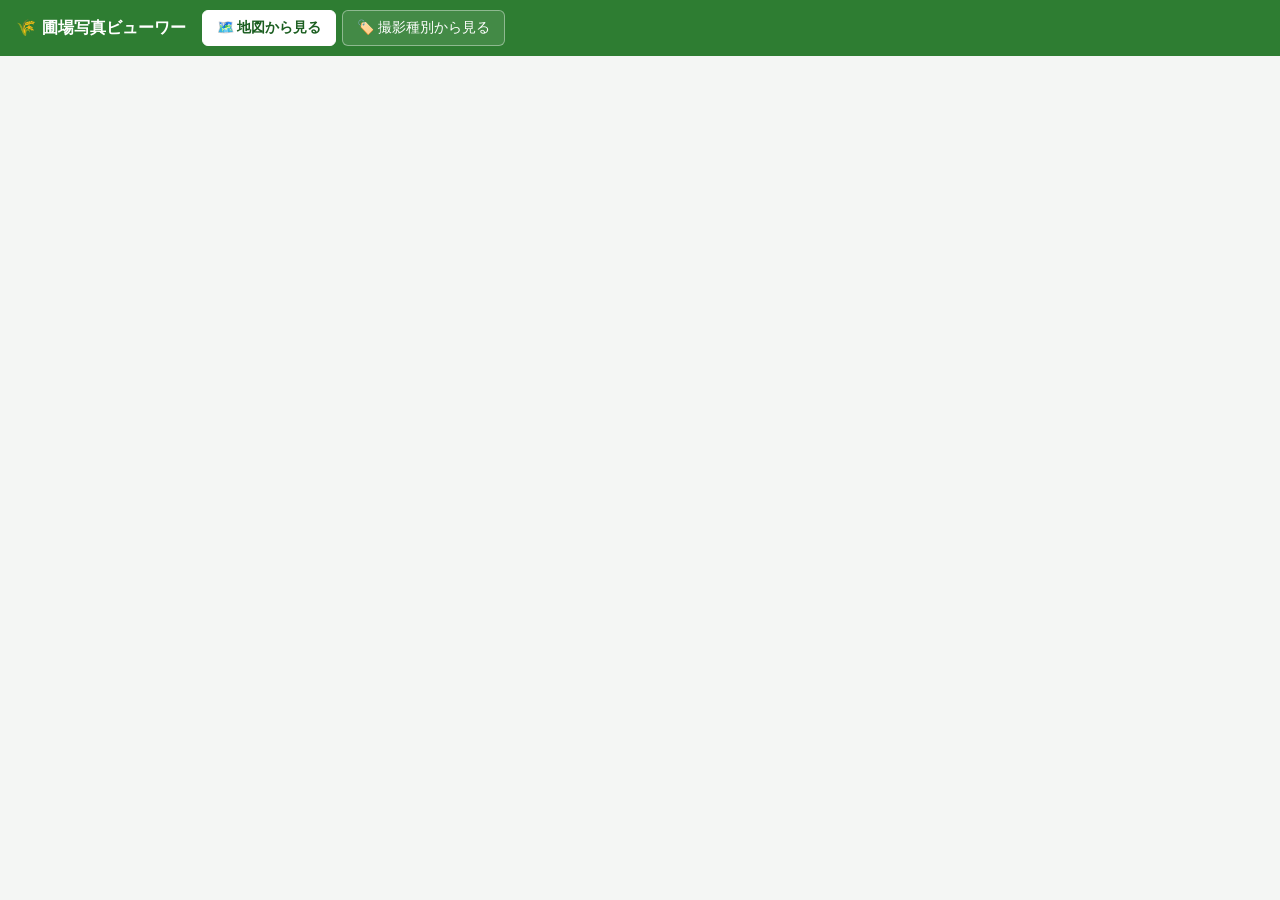
==== viewer/index.html @ f3223084 "change base" ====
<!DOCTYPE html>
<html lang="ja">
<head>
<meta charset="UTF-8" />
<meta name="viewport" content="width=device-width, initial-scale=1.0" />
<title>圃場写真ビューワー</title>

<link rel="stylesheet" href="https://unpkg.com/leaflet@1.9.4/dist/leaflet.css" />
<link rel="stylesheet" href="./css/style.css" />
</head>
<body>

<header id="app-header">
  <h1>🌾 圃場写真ビューワー</h1>
  <nav id="menu-bar">
    <button class="menu-btn active" data-view="map">🗺️ 地図から見る</button>
    <button class="menu-btn" data-view="bytype">🏷️ 撮影種別から見る</button>
  </nav>
  <span id="status-text"></span>
</header>

<!-- ① 地図から見る -->
<section id="view-map" class="view active">
  <div id="map"></div>
</section>

<!-- ② 撮影種別から見る -->
<section id="view-bytype" class="view">
  <div id="bytype-toolbar">
    <label for="shottype-select">撮影種別:</label>
    <select id="shottype-select"></select>
    <span id="bytype-count"></span>
  </div>
  <div id="bytype-grid"></div>
</section>

<!-- ライトボックス(拡大表示) -->
<div id="lightbox" class="hidden">
  <button id="lightbox-close-btn">✕</button>
  <button id="lightbox-prev-btn">‹</button>
  <img id="lightbox-img" src="" alt="" />
  <button id="lightbox-next-btn">›</button>
  <div id="lightbox-caption"></div>
</div>

<div id="error-banner" class="hidden"></div>

<script src="https://unpkg.com/leaflet@1.9.4/dist/leaflet.js"></script>
<script src="./js/app.js"></script>
</body>
</html>
---- viewer/css/style.css ----
:root {
  --accent: #2e7d32;
  --accent-dark: #1b5e20;
  --bg: #f4f6f4;
  --border: #d8ddd7;
  --text: #24291f;
  --danger: #c0392b;
  --header-h: 56px;
}

* { box-sizing: border-box; }

html, body {
  margin: 0;
  padding: 0;
  height: 100%;
  font-family: "Hiragino Sans", "Yu Gothic", "Meiryo", system-ui, sans-serif;
  color: var(--text);
  background: var(--bg);
}

/* ---------- Header / メニューバー ---------- */
#app-header {
  height: var(--header-h);
  background: var(--accent);
  color: #fff;
  display: flex;
  align-items: center;
  gap: 16px;
  padding: 0 16px;
}
#app-header h1 {
  font-size: 16px;
  margin: 0;
  white-space: nowrap;
}
#menu-bar {
  display: flex;
  gap: 6px;
  flex: 1;
}
.menu-btn {
  padding: 8px 14px;
  border-radius: 6px;
  border: 1px solid rgba(255,255,255,0.4);
  background: rgba(255,255,255,0.1);
  color: #fff;
  cursor: pointer;
  font-size: 14px;
  white-space: nowrap;
}
.menu-btn:hover { background: rgba(255,255,255,0.22); }
.menu-btn.active {
  background: #fff;
  color: var(--accent-dark);
  font-weight: 700;
  border-color: #fff;
}
#status-text {
  font-size: 12px;
  color: rgba(255,255,255,0.85);
  white-space: nowrap;
}

/* ---------- ビュー切替 ---------- */
.view {
  display: none;
  height: calc(100% - var(--header-h));
}
.view.active { display: block; }

/* ---------- ① 地図から見る ---------- */
#map { width: 100%; height: 100%; }

.marker-photo-icon {
  background: var(--accent);
  border: 2px solid #fff;
  border-radius: 50% 50% 50% 0;
  transform: rotate(-45deg);
  width: 30px;
  height: 30px;
  display: flex;
  align-items: center;
  justify-content: center;
  box-shadow: 0 1px 4px rgba(0,0,0,0.4);
}
.marker-photo-icon span {
  transform: rotate(45deg);
  font-size: 14px;
}

.leaflet-popup-content { font-size: 13px; line-height: 1.5; margin: 10px 12px; }
.popup-title { font-weight: 700; color: var(--accent-dark); font-size: 14.5px; margin-bottom: 2px; }
.popup-sub { color: #666; font-size: 12px; margin-bottom: 6px; }
.popup-photo-grid {
  display: grid;
  grid-template-columns: repeat(3, 1fr);
  gap: 4px;
  width: 240px;
}
.popup-photo-grid img {
  width: 100%;
  height: 60px;
  object-fit: cover;
  border-radius: 4px;
  cursor: pointer;
  background: #eee;
}

/* ---------- ② 撮影種別から見る ---------- */
#bytype-toolbar {
  display: flex;
  align-items: center;
  gap: 10px;
  padding: 12px 16px;
  background: #fff;
  border-bottom: 1px solid var(--border);
  flex-wrap: wrap;
}
#bytype-toolbar label { font-size: 14px; font-weight: 600; }
#shottype-select {
  padding: 7px 10px;
  border-radius: 6px;
  border: 1px solid var(--border);
  font-size: 14px;
  min-width: 200px;
}
#bytype-count { font-size: 12.5px; color: #666; }

#bytype-grid {
  height: calc(100% - 53px);
  overflow-y: auto;
  padding: 16px;
  display: grid;
  grid-template-columns: repeat(auto-fill, minmax(180px, 1fr));
  gap: 14px;
  align-content: start;
}
.bytype-card {
  border: 1px solid var(--border);
  border-radius: 8px;
  overflow: hidden;
  background: #fff;
  cursor: pointer;
  transition: transform .12s ease, box-shadow .12s ease;
}
.bytype-card:hover { transform: translateY(-2px); box-shadow: 0 3px 12px rgba(0,0,0,0.15); }
.bytype-card img {
  width: 100%;
  height: 130px;
  object-fit: cover;
  display: block;
  background: #eee;
}
.bytype-card .bc-body { padding: 8px 10px; }
.bytype-card .bc-field {
  font-weight: 700;
  color: var(--accent-dark);
  font-size: 13.5px;
}
.bytype-card .bc-meta {
  font-size: 11.5px;
  color: #777;
  margin-top: 3px;
  line-height: 1.4;
}
#bytype-empty {
  padding: 40px;
  text-align: center;
  color: #888;
  grid-column: 1 / -1;
}

/* ---------- ライトボックス ---------- */
#lightbox {
  position: fixed;
  inset: 0;
  z-index: 2000;
  background: rgba(0,0,0,0.65);
  display: flex;
  align-items: center;
  justify-content: center;
}
#lightbox.hidden { display: none; }
#lightbox img {
  max-width: 88vw;
  max-height: 78vh;
  border-radius: 4px;
  box-shadow: 0 4px 24px rgba(0,0,0,0.5);
}
#lightbox-close-btn, #lightbox-prev-btn, #lightbox-next-btn {
  position: absolute;
  background: rgba(255,255,255,0.15);
  color: #fff;
  border: none;
  cursor: pointer;
  border-radius: 50%;
}
#lightbox-close-btn { top: 20px; right: 24px; width: 40px; height: 40px; font-size: 18px; }
#lightbox-prev-btn, #lightbox-next-btn {
  top: 50%; transform: translateY(-50%);
  width: 52px; height: 52px; font-size: 26px;
}
#lightbox-prev-btn { left: 16px; }
#lightbox-next-btn { right: 16px; }
#lightbox-close-btn:hover, #lightbox-prev-btn:hover, #lightbox-next-btn:hover {
  background: rgba(255,255,255,0.32);
}
#lightbox-caption {
  position: absolute;
  bottom: 22px; left: 50%;
  transform: translateX(-50%);
  color: #fff; font-size: 13px;
  background: rgba(0,0,0,0.5);
  padding: 6px 14px; border-radius: 20px;
  text-align: center; max-width: 90vw;
}

/* ---------- エラー表示 ---------- */
#error-banner {
  position: fixed;
  bottom: 16px; left: 50%;
  transform: translateX(-50%);
  background: var(--danger);
  color: #fff;
  padding: 10px 18px;
  border-radius: 8px;
  font-size: 13px;
  max-width: 90vw;
  z-index: 3000;
  box-shadow: 0 3px 12px rgba(0,0,0,0.3);
}
#error-banner.hidden { display: none; }

/* ---------- レスポンシブ ---------- */
@media (max-width: 640px) {
  #app-header { gap: 8px; }
  #app-header h1 { display: none; }
  .menu-btn { padding: 7px 10px; font-size: 12.5px; }
  #status-text { display: none; }
}
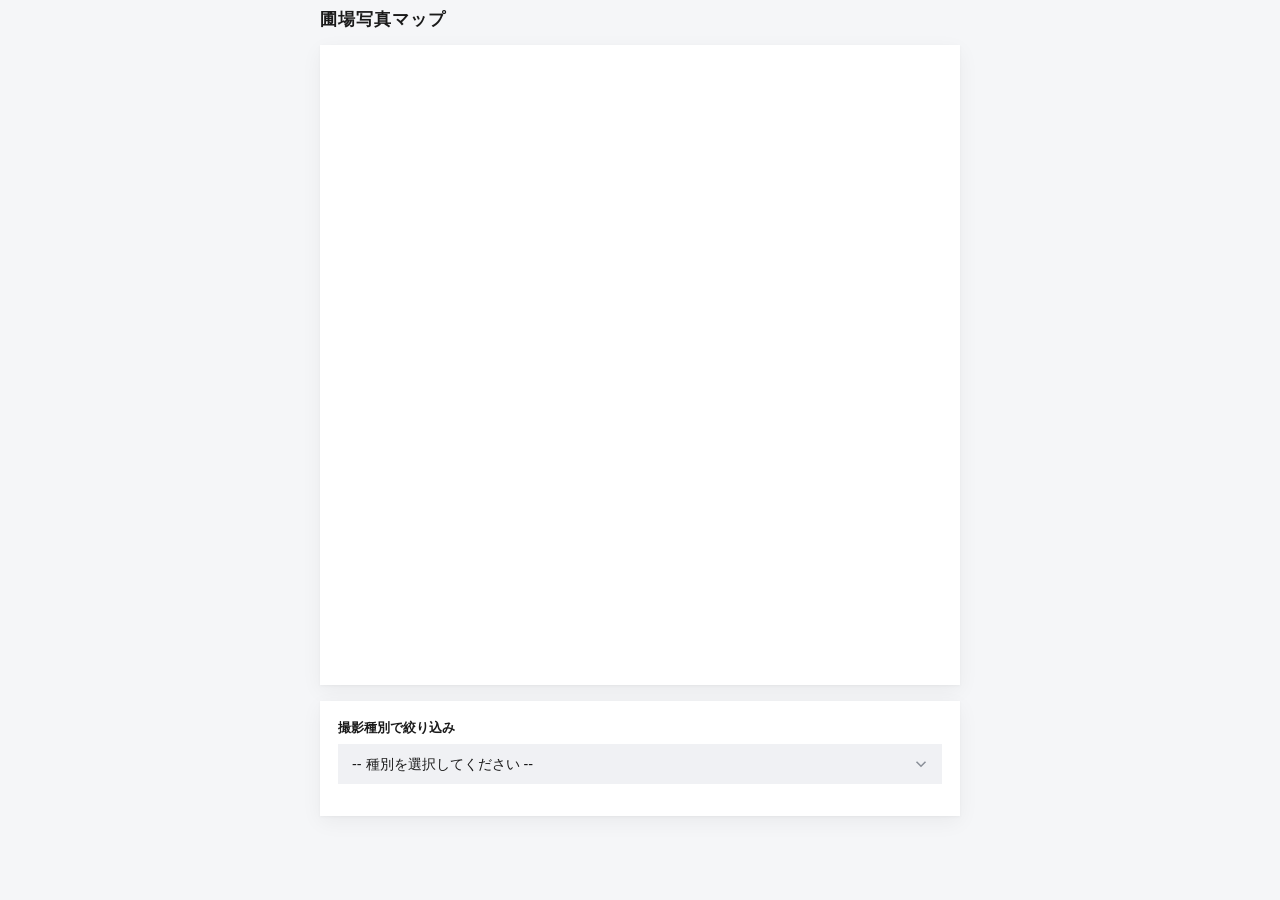
==== commit 4582c3ce: "Create index.html" ====
--- a/viewer/index.html
+++ b/viewer/index.html
@@ -1,51 +1,461 @@
 <!DOCTYPE html>
 <html lang="ja">
 <head>
-<meta charset="UTF-8" />
-<meta name="viewport" content="width=device-width, initial-scale=1.0" />
-<title>圃場写真ビューワー</title>
-
+<meta charset="UTF-8">
+<meta name="viewport" content="width=device-width, initial-scale=1.0">
+<title>圃場写真マップ</title>
 <link rel="stylesheet" href="https://unpkg.com/leaflet@1.9.4/dist/leaflet.css" />
-<link rel="stylesheet" href="./css/style.css" />
+<style>
+  :root {
+    --bg: #f5f6f8;
+    --surface: #ffffff;
+    --ink: #1a1a1a;
+    --muted: #8a8f98;
+    --subtle: #f0f1f4;
+    --accent: #111111;
+    --danger: #c0392b;
+    --radius: 0px;
+    --shadow: 0 1px 3px rgba(0,0,0,0.04), 0 6px 20px rgba(0,0,0,0.05);
+  }
+  * { box-sizing: border-box; }
+  body {
+    font-family: -apple-system, BlinkMacSystemFont, "Segoe UI", Roboto, "Helvetica Neue", Arial, sans-serif;
+    margin: 0;
+    padding: 8px;
+    background-color: var(--bg);
+    color: var(--ink);
+    -webkit-font-smoothing: antialiased;
+    overflow-x: hidden;
+  }
+  .container { max-width: 640px; width: 100%; margin: 0 auto; }
+  .header { display: flex; justify-content: space-between; align-items: center; margin-bottom: 14px; }
+  h1 { font-size: 1.05rem; font-weight: 700; margin: 0; letter-spacing: 0.06em; text-transform: uppercase; }
+  .card { background: var(--surface); border-radius: var(--radius); padding: 18px; margin-bottom: 16px; box-shadow: var(--shadow); }
+  .map-card { padding: 8px; }
+  #map { height: clamp(414px, 68vh, 900px); width: 100%; margin-bottom: 8px; }
+  .legend { display: flex; flex-wrap: wrap; gap: 7px 14px; padding: 4px 4px 0; }
+  .legend-item { display: flex; align-items: center; gap: 6px; font-size: 0.75rem; color: #4a4f57; }
+  .legend-dot { width: 11px; height: 11px; border-radius: 50%; box-shadow: 0 0 0 2px #fff, 0 1px 2px rgba(0,0,0,0.15); flex-shrink: 0; }
+  label { font-size: 0.82rem; font-weight: 600; display: block; margin-bottom: 7px; }
+  select {
+    width: 100%; padding: 12px 14px; font-size: 0.9rem; border: none; border-radius: 0;
+    background: var(--subtle); color: var(--ink); appearance: none;
+    background-image: url("data:image/svg+xml;utf8,<svg xmlns='http://www.w3.org/2000/svg' viewBox='0 0 24 24' fill='none' stroke='%238a8f98' stroke-width='2'><polyline points='6 9 12 15 18 9'/></svg>");
+    background-repeat: no-repeat; background-position: right 12px center; background-size: 18px;
+  }
+  select:focus { outline: none; background-color: var(--surface); box-shadow: 0 0 0 2px var(--accent); }
+  .photo-list { display: flex; flex-direction: column; gap: 8px; margin-top: 14px; max-height: 50vh; overflow-y: auto; }
+  .photo-list-item {
+    display: flex; justify-content: space-between; align-items: center; background: var(--subtle);
+    padding: 11px 14px; cursor: pointer; transition: opacity 0.15s ease;
+  }
+  .photo-list-item:active { opacity: 0.6; }
+  .photo-list-item .field-name { font-weight: 600; font-size: 0.88rem; }
+  .photo-list-item .meta { font-size: 0.72rem; color: var(--muted); margin-top: 2px; }
+  .photo-list-item .chevron { color: var(--muted); font-size: 1.1rem; }
+  .empty-note { color: var(--muted); font-size: 0.82rem; margin: 6px 2px 0; }
+  .popup-btn {
+    margin-top: 8px; padding: 8px 14px; border: none; border-radius: 0; background: var(--accent);
+    color: #fff; font-weight: 600; font-size: 0.8rem; cursor: pointer;
+  }
+  .popup-nodata { display: inline-block; margin-top: 8px; font-size: 0.78rem; color: var(--muted); }
+  /* モーダル共通 */
+  .modal-overlay {
+    display: none; position: fixed; top: 0; left: 0; width: 100%; height: 100%;
+    background: rgba(20,22,26,0.6); z-index: 9999; justify-content: center; align-items: center; padding: 16px;
+  }
+  .modal-card {
+    background: var(--surface); max-width: 640px; width: 100%; max-height: 88vh; overflow-y: auto;
+    padding: 18px; box-shadow: 0 10px 40px rgba(0,0,0,0.25);
+  }
+  .modal-head { display: flex; justify-content: space-between; align-items: center; margin-bottom: 12px; }
+  .modal-head h2 { font-size: 1rem; margin: 0; font-weight: 700; }
+  .close-btn { background: var(--subtle); border: none; padding: 7px 12px; font-weight: 600; cursor: pointer; }
+  .thumb-grid { display: grid; grid-template-columns: repeat(auto-fill, minmax(120px, 1fr)); gap: 10px; }
+  .thumb-item { cursor: pointer; background: var(--subtle); padding: 6px; }
+  .thumb-item img { width: 100%; height: 100px; object-fit: cover; display: block; background: #ddd; }
+  .thumb-item .label { font-size: 0.68rem; text-align: center; margin-top: 5px; color: #4a4f57; }
+  /* ライトボックス */
+  #lightbox .modal-card { max-width: 90vw; padding: 12px; background: #000; }
+  #lightboxImg { width: 100%; max-height: 70vh; object-fit: contain; display: block; background: #000; }
+  #lightboxCaption { color: #eee; font-size: 0.78rem; text-align: center; margin-top: 10px; }
+  .lightbox-nav { display: flex; justify-content: space-between; margin-top: 10px; }
+  .lightbox-nav button {
+    background: #222; color: #fff; border: none; padding: 9px 18px; font-weight: 600; cursor: pointer;
+  }
+</style>
 </head>
 <body>
-
-<header id="app-header">
-  <h1>🌾 圃場写真ビューワー</h1>
-  <nav id="menu-bar">
-    <button class="menu-btn active" data-view="map">🗺️ 地図から見る</button>
-    <button class="menu-btn" data-view="bytype">🏷️ 撮影種別から見る</button>
-  </nav>
-  <span id="status-text"></span>
-</header>
-
-<!-- ① 地図から見る -->
-<section id="view-map" class="view active">
-  <div id="map"></div>
-</section>
-
-<!-- ② 撮影種別から見る -->
-<section id="view-bytype" class="view">
-  <div id="bytype-toolbar">
-    <label for="shottype-select">撮影種別:</label>
-    <select id="shottype-select"></select>
-    <span id="bytype-count"></span>
+<div class="container">
+  <div class="header">
+    <h1>圃場写真マップ</h1>
   </div>
-  <div id="bytype-grid"></div>
-</section>
-
-<!-- ライトボックス(拡大表示) -->
-<div id="lightbox" class="hidden">
-  <button id="lightbox-close-btn">✕</button>
-  <button id="lightbox-prev-btn">‹</button>
-  <img id="lightbox-img" src="" alt="" />
-  <button id="lightbox-next-btn">›</button>
-  <div id="lightbox-caption"></div>
+
+  <div class="card map-card">
+    <div id="map"></div>
+    <div id="legend" class="legend"></div>
+  </div>
+
+  <div class="card">
+    <div class="form-group">
+      <label for="typeSelect">撮影種別で絞り込み</label>
+      <select id="typeSelect">
+        <option value="">-- 種別を選択してください --</option>
+      </select>
+    </div>
+    <div id="photoList" class="photo-list"></div>
+  </div>
 </div>
 
-<div id="error-banner" class="hidden"></div>
+<!-- 圃場ごとの全画像ビューワー（機能1） -->
+<div id="galleryModal" class="modal-overlay">
+  <div class="modal-card">
+    <div class="modal-head">
+      <h2 id="galleryTitle">圃場名</h2>
+      <button type="button" class="close-btn" onclick="closeGallery()">閉じる</button>
+    </div>
+    <div id="galleryGrid" class="thumb-grid"></div>
+  </div>
+</div>
+
+<!-- 拡大表示ライトボックス -->
+<div id="lightbox" class="modal-overlay">
+  <div class="modal-card">
+    <img id="lightboxImg" src="" alt="">
+    <div id="lightboxCaption"></div>
+    <div class="lightbox-nav">
+      <button type="button" id="lightboxPrev" onclick="lightboxPrev()">&larr; 前へ</button>
+      <button type="button" class="close-btn" onclick="closeLightbox()">閉じる</button>
+      <button type="button" id="lightboxNext" onclick="lightboxNext()">次へ &rarr;</button>
+    </div>
+  </div>
+</div>
 
 <script src="https://unpkg.com/leaflet@1.9.4/dist/leaflet.js"></script>
-<script src="./js/app.js"></script>
+<script>
+  // =============================================================
+  // 設定
+  // =============================================================
+  const CONFIG = {
+    FIELD_JSON_URL: "json/photo_field_joined.json", // json フォルダ内に配置
+    IMG_DIR: "img/",                                 // img フォルダ内に全画像を配置
+    DEFAULT_LAT: 34.898154,
+    DEFAULT_LNG: 135.060832
+  };
+
+  // 撮影種別（表示順・ラベル）
+  const TYPE_ORDER = ["FieldHigh", "FieldLow", "Plant", "Base", "Ground"];
+  const TYPE_LABELS = {
+    FieldHigh: "圃場全体（高視点）",
+    FieldLow: "圃場全体（低視点）",
+    Plant: "稲株全体",
+    Base: "株元",
+    Ground: "地面"
+  };
+
+  const COLOR_PALETTE = [
+    '#e6194B','#3cb44b','#4363d8','#f58231','#911eb4','#42d4f4','#f032e6',
+    '#bfef45','#fabed4','#469990','#9A6324','#800000','#808000','#000075','#a9a9a9'
+  ];
+  const varietyColors = {};
+  let colorIndex = 0;
+  function colorForVariety(v) {
+    const key = (v == null || v === "") ? "未設定" : v;
+    if (!(key in varietyColors)) {
+      varietyColors[key] = COLOR_PALETTE[colorIndex % COLOR_PALETTE.length];
+      colorIndex++;
+    }
+    return varietyColors[key];
+  }
+
+  let map;
+  const fieldsMap = {};   // 圃場キー -> {key, name, lat, lng, variety, staff, address, photos:[]}
+  const markers = {};     // 圃場キー -> Leafletマーカー
+
+  function initMap() {
+    map = L.map('map').setView([CONFIG.DEFAULT_LAT, CONFIG.DEFAULT_LNG], 14);
+    const osmLayer = L.tileLayer('https://{s}.tile.openstreetmap.org/{z}/{x}/{y}.png', {
+      attribution: '© OpenStreetMap', maxZoom: 19
+    });
+    const esriSat = L.tileLayer('https://server.arcgisonline.com/ArcGIS/rest/services/World_Imagery/MapServer/tile/{z}/{y}/{x}', {
+      attribution: 'Tiles © Esri — Source: Esri, Maxar, Earthstar Geographics, and the GIS User Community',
+      maxZoom: 19
+    });
+    esriSat.addTo(map); // ベースは衛星写真
+    L.control.layers(
+      { "衛星写真": esriSat, "標準地図": osmLayer },
+      null,
+      { position: 'topright' }
+    ).addTo(map);
+    loadData();
+  }
+
+  async function loadData() {
+    try {
+      const res = await fetch(CONFIG.FIELD_JSON_URL, { cache: 'no-store' });
+      if (!res.ok) throw new Error('HTTP ' + res.status);
+      const data = await res.json();
+      const records = Array.isArray(data) ? data : (data.records || []);
+      buildFieldsMap(records);
+      renderPins();
+      buildLegend();
+      populateTypeSelect();
+    } catch (e) {
+      console.warn('データの読み込みに失敗しました:', e);
+      document.getElementById('legend').innerHTML =
+        '<span style="color:#b00020;font-size:0.75rem;">データを読み込めませんでした（json/photo_field_joined.json を確認してください）。</span>';
+    }
+  }
+
+  function buildFieldsMap(records) {
+    records.forEach(r => {
+      const key = r['圃場キー'];
+      if (!key) return;
+      if (!fieldsMap[key]) {
+        fieldsMap[key] = {
+          key,
+          name: r['圃場名'] || key,
+          lat: null,
+          lng: null,
+          variety: r['作付計画_品種'] || null,
+          staff: r['担当者'] || null,
+          address: r['住所'] || null,
+          photos: []
+        };
+      }
+      const f = fieldsMap[key];
+      if (r.latitude != null && r.longitude != null) {
+        f.lat = r.latitude;
+        f.lng = r.longitude;
+      }
+      if (!f.variety && r['作付計画_品種']) f.variety = r['作付計画_品種'];
+      if (!f.staff && r['担当者']) f.staff = r['担当者'];
+      if ((!f.name || f.name === key) && r['圃場名']) f.name = r['圃場名'];
+      if (r['画像ファイル名']) {
+        f.photos.push({
+          type: r['撮影種別'],
+          filename: r['画像ファイル名'],
+          datetime: r['撮影日時'],
+          recorder: r['記録者']
+        });
+      }
+    });
+  }
+
+  function renderPins() {
+    const pts = [];
+    Object.values(fieldsMap).forEach(f => {
+      if (f.lat == null || f.lng == null) return;
+      const color = colorForVariety(f.variety);
+      const marker = L.circleMarker([f.lat, f.lng], {
+        radius: 8, color: '#ffffff', weight: 2, fillColor: color, fillOpacity: 0.9
+      }).addTo(map);
+      marker.bindPopup(buildPopupContent(f), { autoPan: true, closeButton: true });
+      markers[f.key] = marker;
+      pts.push([f.lat, f.lng]);
+    });
+    if (pts.length) {
+      map.fitBounds(L.latLngBounds(pts).pad(0.15));
+    }
+  }
+
+  function buildPopupContent(f) {
+    const div = document.createElement('div');
+    const title = document.createElement('b');
+    title.textContent = f.name;
+    div.appendChild(title);
+    div.appendChild(document.createElement('br'));
+    div.appendChild(document.createTextNode('品種: ' + (f.variety || '未設定')));
+    div.appendChild(document.createElement('br'));
+    div.appendChild(document.createTextNode('担当者: ' + (f.staff || '未設定')));
+    div.appendChild(document.createElement('br'));
+    if (f.photos.length > 0) {
+      const btn = document.createElement('button');
+      btn.type = 'button';
+      btn.className = 'popup-btn';
+      btn.textContent = '写真を見る（' + f.photos.length + '枚）';
+      btn.addEventListener('click', () => openGallery(f.key));
+      div.appendChild(btn);
+    } else {
+      const span = document.createElement('span');
+      span.className = 'popup-nodata';
+      span.textContent = '写真なし';
+      div.appendChild(span);
+    }
+    return div;
+  }
+
+  function buildLegend() {
+    const legend = document.getElementById('legend');
+    legend.innerHTML = '';
+    Object.keys(varietyColors).forEach(v => {
+      const item = document.createElement('div');
+      item.className = 'legend-item';
+      const dot = document.createElement('span');
+      dot.className = 'legend-dot';
+      dot.style.background = varietyColors[v];
+      item.appendChild(dot);
+      item.appendChild(document.createTextNode(v));
+      legend.appendChild(item);
+    });
+  }
+
+  // -------------------------------------------------------------
+  // 機能1: 圃場ピン → 全画像ビューワー
+  // -------------------------------------------------------------
+  function sortByType(photos) {
+    return [...photos].sort((a, b) => TYPE_ORDER.indexOf(a.type) - TYPE_ORDER.indexOf(b.type));
+  }
+
+  function openGallery(key) {
+    const f = fieldsMap[key];
+    if (!f) return;
+    document.getElementById('galleryTitle').textContent = f.name;
+    const grid = document.getElementById('galleryGrid');
+    grid.innerHTML = '';
+    const sorted = sortByType(f.photos);
+    if (sorted.length === 0) {
+      grid.innerHTML = '<p class="empty-note">この圃場の写真はまだありません。</p>';
+    } else {
+      sorted.forEach((p, idx) => {
+        const item = document.createElement('div');
+        item.className = 'thumb-item';
+        const img = document.createElement('img');
+        img.src = CONFIG.IMG_DIR + p.filename;
+        img.loading = 'lazy';
+        img.alt = TYPE_LABELS[p.type] || p.type;
+        item.appendChild(img);
+        const label = document.createElement('div');
+        label.className = 'label';
+        label.textContent = TYPE_LABELS[p.type] || p.type;
+        item.appendChild(label);
+        item.addEventListener('click', () => openLightbox(sorted, idx, f.name));
+        grid.appendChild(item);
+      });
+    }
+    document.getElementById('galleryModal').style.display = 'flex';
+  }
+  function closeGallery() {
+    document.getElementById('galleryModal').style.display = 'none';
+  }
+
+  // -------------------------------------------------------------
+  // ライトボックス（拡大表示・前後送り）
+  // -------------------------------------------------------------
+  let lightboxPhotos = [];
+  let lightboxIndex = 0;
+  let lightboxFieldName = '';
+
+  function openLightbox(photos, idx, fieldName) {
+    lightboxPhotos = photos;
+    lightboxIndex = idx;
+    lightboxFieldName = fieldName;
+    renderLightbox();
+    document.getElementById('lightbox').style.display = 'flex';
+  }
+  function renderLightbox() {
+    const p = lightboxPhotos[lightboxIndex];
+    document.getElementById('lightboxImg').src = CONFIG.IMG_DIR + p.filename;
+    const parts = [lightboxFieldName, TYPE_LABELS[p.type] || p.type, p.datetime || ''].filter(Boolean);
+    document.getElementById('lightboxCaption').textContent = parts.join(' ・ ');
+    const multi = lightboxPhotos.length > 1;
+    document.getElementById('lightboxPrev').style.visibility = multi ? 'visible' : 'hidden';
+    document.getElementById('lightboxNext').style.visibility = multi ? 'visible' : 'hidden';
+  }
+  function lightboxPrev() {
+    lightboxIndex = (lightboxIndex - 1 + lightboxPhotos.length) % lightboxPhotos.length;
+    renderLightbox();
+  }
+  function lightboxNext() {
+    lightboxIndex = (lightboxIndex + 1) % lightboxPhotos.length;
+    renderLightbox();
+  }
+  function closeLightbox() {
+    document.getElementById('lightbox').style.display = 'none';
+  }
+
+  // -------------------------------------------------------------
+  // 機能2: 撮影種別から選択 → 一覧 → 選択画像を表示 ＋ 地図で圃場確認
+  // -------------------------------------------------------------
+  function populateTypeSelect() {
+    const sel = document.getElementById('typeSelect');
+    TYPE_ORDER.forEach(t => {
+      const opt = document.createElement('option');
+      opt.value = t;
+      opt.textContent = TYPE_LABELS[t];
+      sel.appendChild(opt);
+    });
+    sel.addEventListener('change', renderPhotoList);
+  }
+
+  function renderPhotoList() {
+    const type = document.getElementById('typeSelect').value;
+    const listEl = document.getElementById('photoList');
+    listEl.innerHTML = '';
+    if (!type) return;
+
+    const items = [];
+    Object.values(fieldsMap).forEach(f => {
+      f.photos.forEach(p => {
+        if (p.type === type) items.push({ field: f, photo: p });
+      });
+    });
+    items.sort((a, b) => (a.field.name || '').localeCompare(b.field.name || '', 'ja'));
+
+    if (items.length === 0) {
+      listEl.innerHTML = '<p class="empty-note">該当する画像がありません。</p>';
+      return;
+    }
+
+    items.forEach(({ field, photo }) => {
+      const row = document.createElement('div');
+      row.className = 'photo-list-item';
+      const left = document.createElement('div');
+      const nameEl = document.createElement('div');
+      nameEl.className = 'field-name';
+      nameEl.textContent = field.name;
+      const metaEl = document.createElement('div');
+      metaEl.className = 'meta';
+      const metaParts = [photo.datetime, photo.recorder, field.lat == null ? '位置情報なし' : null].filter(Boolean);
+      metaEl.textContent = metaParts.join(' ・ ');
+      left.appendChild(nameEl);
+      left.appendChild(metaEl);
+      row.appendChild(left);
+      const chevron = document.createElement('span');
+      chevron.className = 'chevron';
+      chevron.textContent = '›';
+      row.appendChild(chevron);
+      row.addEventListener('click', () => selectPhotoListItem(field, photo));
+      listEl.appendChild(row);
+    });
+  }
+
+  function selectPhotoListItem(field, photo) {
+    openLightbox([photo], 0, field.name);
+    if (field.lat != null && field.lng != null) {
+      map.setView([field.lat, field.lng], 17);
+      const m = markers[field.key];
+      if (m) m.openPopup();
+    }
+  }
+
+  // -------------------------------------------------------------
+  // モーダル：背景クリック / Escで閉じる
+  // -------------------------------------------------------------
+  ['galleryModal', 'lightbox'].forEach(id => {
+    const el = document.getElementById(id);
+    el.addEventListener('click', (e) => {
+      if (e.target === el) el.style.display = 'none';
+    });
+  });
+  document.addEventListener('keydown', (e) => {
+    if (e.key === 'Escape') {
+      closeGallery();
+      closeLightbox();
+    }
+  });
+
+  window.onload = initMap;
+</script>
 </body>
 </html>
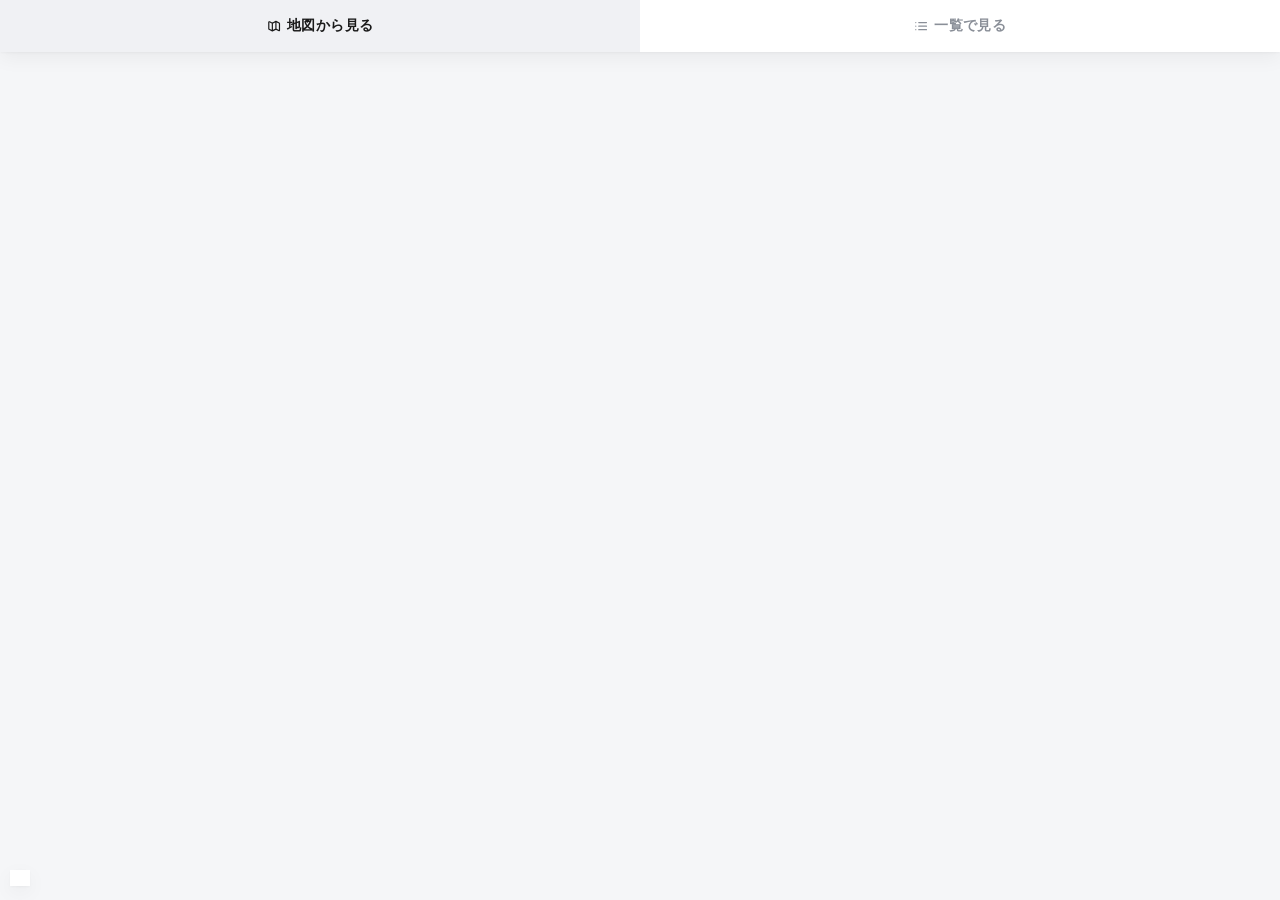
==== commit 208ca015: "Update index.html" ====
--- a/viewer/index.html
+++ b/viewer/index.html
@@ -2,7 +2,7 @@
 <html lang="ja">
 <head>
 <meta charset="UTF-8">
-<meta name="viewport" content="width=device-width, initial-scale=1.0">
+<meta name="viewport" content="width=device-width, initial-scale=1.0, viewport-fit=cover">
 <title>圃場写真マップ</title>
 <link rel="stylesheet" href="https://unpkg.com/leaflet@1.9.4/dist/leaflet.css" />
 <style>
@@ -14,58 +14,88 @@
     --subtle: #f0f1f4;
     --accent: #111111;
     --danger: #c0392b;
-    --radius: 0px;
     --shadow: 0 1px 3px rgba(0,0,0,0.04), 0 6px 20px rgba(0,0,0,0.05);
+    --tabbar-h: 52px;
   }
   * { box-sizing: border-box; }
+  html, body {
+    height: 100%;
+    margin: 0;
+    padding: 0;
+    overflow: hidden; /* 全画面固定。スクロールは各パネル内のみ */
+  }
   body {
     font-family: -apple-system, BlinkMacSystemFont, "Segoe UI", Roboto, "Helvetica Neue", Arial, sans-serif;
-    margin: 0;
-    padding: 8px;
     background-color: var(--bg);
     color: var(--ink);
     -webkit-font-smoothing: antialiased;
-    overflow-x: hidden;
-  }
-  .container { max-width: 640px; width: 100%; margin: 0 auto; }
-  .header { display: flex; justify-content: space-between; align-items: center; margin-bottom: 14px; }
-  h1 { font-size: 1.05rem; font-weight: 700; margin: 0; letter-spacing: 0.06em; text-transform: uppercase; }
-  .card { background: var(--surface); border-radius: var(--radius); padding: 18px; margin-bottom: 16px; box-shadow: var(--shadow); }
-  .map-card { padding: 8px; }
-  #map { height: clamp(414px, 68vh, 900px); width: 100%; margin-bottom: 8px; }
-  .legend { display: flex; flex-wrap: wrap; gap: 7px 14px; padding: 4px 4px 0; }
-  .legend-item { display: flex; align-items: center; gap: 6px; font-size: 0.75rem; color: #4a4f57; }
-  .legend-dot { width: 11px; height: 11px; border-radius: 50%; box-shadow: 0 0 0 2px #fff, 0 1px 2px rgba(0,0,0,0.15); flex-shrink: 0; }
-  label { font-size: 0.82rem; font-weight: 600; display: block; margin-bottom: 7px; }
-  select {
-    width: 100%; padding: 12px 14px; font-size: 0.9rem; border: none; border-radius: 0;
+  }
+
+  /* ===== 上部タブメニュー ===== */
+  .tabbar {
+    position: fixed; top: 0; left: 0; right: 0; height: var(--tabbar-h);
+    display: flex; background: var(--surface); box-shadow: var(--shadow); z-index: 500;
+  }
+  .tab-btn {
+    flex: 1; border: none; background: transparent; font-size: 0.85rem; font-weight: 700;
+    letter-spacing: 0.03em; color: var(--muted); cursor: pointer; display: flex; align-items: center;
+    justify-content: center; gap: 6px; transition: color 0.15s ease, background 0.15s ease;
+  }
+  .tab-btn.active { color: var(--ink); background: var(--subtle); }
+  .tab-btn .icon { width: 1.05em; height: 1.05em; stroke: currentColor; fill: none; stroke-width: 2; stroke-linecap: round; stroke-linejoin: round; }
+
+  /* ===== 画面本体（タブバー分だけ下にオフセット、フルスクリーン） ===== */
+  .view {
+    position: fixed; top: var(--tabbar-h); left: 0; right: 0; bottom: 0;
+    display: none;
+  }
+  .view.active { display: block; }
+
+  /* ---- 地図ビュー ---- */
+  #mapView #map { position: absolute; top: 0; left: 0; right: 0; bottom: 0; }
+  #legend {
+    position: absolute; left: 10px; bottom: 14px; z-index: 400; max-width: 78%;
+    display: flex; flex-wrap: wrap; gap: 6px 10px; background: rgba(255,255,255,0.92);
+    padding: 8px 10px; box-shadow: var(--shadow); font-size: 0.7rem;
+  }
+  .legend-item { display: flex; align-items: center; gap: 5px; color: #4a4f57; }
+  .legend-dot { width: 10px; height: 10px; border-radius: 50%; box-shadow: 0 0 0 2px #fff, 0 1px 2px rgba(0,0,0,0.15); flex-shrink: 0; }
+
+  /* ---- 一覧ビュー ---- */
+  #listView { overflow-y: auto; background: var(--bg); padding: 14px; }
+  .list-controls { background: var(--surface); padding: 16px; margin-bottom: 14px; box-shadow: var(--shadow); }
+  .list-controls label { font-size: 0.82rem; font-weight: 600; display: block; margin-bottom: 7px; }
+  select#typeSelect {
+    width: 100%; padding: 12px 14px; font-size: 0.9rem; border: none;
     background: var(--subtle); color: var(--ink); appearance: none;
     background-image: url("data:image/svg+xml;utf8,<svg xmlns='http://www.w3.org/2000/svg' viewBox='0 0 24 24' fill='none' stroke='%238a8f98' stroke-width='2'><polyline points='6 9 12 15 18 9'/></svg>");
     background-repeat: no-repeat; background-position: right 12px center; background-size: 18px;
   }
-  select:focus { outline: none; background-color: var(--surface); box-shadow: 0 0 0 2px var(--accent); }
-  .photo-list { display: flex; flex-direction: column; gap: 8px; margin-top: 14px; max-height: 50vh; overflow-y: auto; }
-  .photo-list-item {
-    display: flex; justify-content: space-between; align-items: center; background: var(--subtle);
-    padding: 11px 14px; cursor: pointer; transition: opacity 0.15s ease;
-  }
-  .photo-list-item:active { opacity: 0.6; }
-  .photo-list-item .field-name { font-weight: 600; font-size: 0.88rem; }
-  .photo-list-item .meta { font-size: 0.72rem; color: var(--muted); margin-top: 2px; }
-  .photo-list-item .chevron { color: var(--muted); font-size: 1.1rem; }
-  .empty-note { color: var(--muted); font-size: 0.82rem; margin: 6px 2px 0; }
+  select#typeSelect:focus { outline: none; background-color: var(--surface); box-shadow: 0 0 0 2px var(--accent); }
+
+  .viewer-grid {
+    display: grid; grid-template-columns: repeat(auto-fill, minmax(150px, 1fr)); gap: 12px;
+  }
+  .viewer-item { background: var(--surface); box-shadow: var(--shadow); cursor: pointer; overflow: hidden; }
+  .viewer-item img { width: 100%; height: 130px; object-fit: cover; display: block; background: #ddd; }
+  .viewer-item .info { padding: 8px 10px; }
+  .viewer-item .info .field-name { font-size: 0.82rem; font-weight: 700; }
+  .viewer-item .info .meta { font-size: 0.68rem; color: var(--muted); margin-top: 3px; }
+  .empty-note { color: var(--muted); font-size: 0.82rem; margin: 10px 2px 0; }
+
   .popup-btn {
-    margin-top: 8px; padding: 8px 14px; border: none; border-radius: 0; background: var(--accent);
+    margin-top: 8px; padding: 8px 14px; border: none; background: var(--accent);
     color: #fff; font-weight: 600; font-size: 0.8rem; cursor: pointer;
   }
   .popup-nodata { display: inline-block; margin-top: 8px; font-size: 0.78rem; color: var(--muted); }
-  /* モーダル共通 */
+
+  /* ===== モーダル共通 ===== */
   .modal-overlay {
     display: none; position: fixed; top: 0; left: 0; width: 100%; height: 100%;
     background: rgba(20,22,26,0.6); z-index: 9999; justify-content: center; align-items: center; padding: 16px;
   }
   .modal-card {
-    background: var(--surface); max-width: 640px; width: 100%; max-height: 88vh; overflow-y: auto;
+    background: var(--surface); max-width: 720px; width: 100%; max-height: 88vh; overflow-y: auto;
     padding: 18px; box-shadow: 0 10px 40px rgba(0,0,0,0.25);
   }
   .modal-head { display: flex; justify-content: space-between; align-items: center; margin-bottom: 12px; }
@@ -75,61 +105,71 @@
   .thumb-item { cursor: pointer; background: var(--subtle); padding: 6px; }
   .thumb-item img { width: 100%; height: 100px; object-fit: cover; display: block; background: #ddd; }
   .thumb-item .label { font-size: 0.68rem; text-align: center; margin-top: 5px; color: #4a4f57; }
+
   /* ライトボックス */
-  #lightbox .modal-card { max-width: 90vw; padding: 12px; background: #000; }
-  #lightboxImg { width: 100%; max-height: 70vh; object-fit: contain; display: block; background: #000; }
+  #lightbox .modal-card { max-width: 92vw; padding: 12px; background: #000; }
+  #lightboxImg { width: 100%; max-height: 74vh; object-fit: contain; display: block; background: #000; }
   #lightboxCaption { color: #eee; font-size: 0.78rem; text-align: center; margin-top: 10px; }
-  .lightbox-nav { display: flex; justify-content: space-between; margin-top: 10px; }
+  .lightbox-nav { display: flex; justify-content: space-between; margin-top: 10px; gap: 8px; }
   .lightbox-nav button {
     background: #222; color: #fff; border: none; padding: 9px 18px; font-weight: 600; cursor: pointer;
   }
 </style>
 </head>
 <body>
-<div class="container">
-  <div class="header">
-    <h1>圃場写真マップ</h1>
+
+  <!-- 上部メニュー -->
+  <div class="tabbar">
+    <button type="button" class="tab-btn active" id="tabMapBtn" onclick="switchTab('map')">
+      <svg class="icon" viewBox="0 0 24 24" aria-hidden="true"><path d="M9 20l-5.447-2.724A1 1 0 0 1 3 16.382V5.618a1 1 0 0 1 1.447-.894L9 7m0 13l6-3m-6 3V7m6 10l5.447 2.724A1 1 0 0 0 21 18.83V7.618a1 1 0 0 0-.553-.894L15 4m0 13V4m0 0L9 7"/></svg>
+      地図から見る
+    </button>
+    <button type="button" class="tab-btn" id="tabListBtn" onclick="switchTab('list')">
+      <svg class="icon" viewBox="0 0 24 24" aria-hidden="true"><line x1="8" y1="6" x2="21" y2="6"/><line x1="8" y1="12" x2="21" y2="12"/><line x1="8" y1="18" x2="21" y2="18"/><line x1="3" y1="6" x2="3.01" y2="6"/><line x1="3" y1="12" x2="3.01" y2="12"/><line x1="3" y1="18" x2="3.01" y2="18"/></svg>
+      一覧で見る
+    </button>
   </div>
 
-  <div class="card map-card">
+  <!-- 地図ビュー -->
+  <div id="mapView" class="view active">
     <div id="map"></div>
     <div id="legend" class="legend"></div>
   </div>
 
-  <div class="card">
-    <div class="form-group">
-      <label for="typeSelect">撮影種別で絞り込み</label>
+  <!-- 一覧ビュー -->
+  <div id="listView" class="view">
+    <div class="list-controls">
+      <label for="typeSelect">撮影種別を選択</label>
       <select id="typeSelect">
         <option value="">-- 種別を選択してください --</option>
       </select>
     </div>
-    <div id="photoList" class="photo-list"></div>
+    <div id="viewerGrid" class="viewer-grid"></div>
   </div>
-</div>
-
-<!-- 圃場ごとの全画像ビューワー（機能1） -->
-<div id="galleryModal" class="modal-overlay">
-  <div class="modal-card">
-    <div class="modal-head">
-      <h2 id="galleryTitle">圃場名</h2>
-      <button type="button" class="close-btn" onclick="closeGallery()">閉じる</button>
-    </div>
-    <div id="galleryGrid" class="thumb-grid"></div>
-  </div>
-</div>
-
-<!-- 拡大表示ライトボックス -->
-<div id="lightbox" class="modal-overlay">
-  <div class="modal-card">
-    <img id="lightboxImg" src="" alt="">
-    <div id="lightboxCaption"></div>
-    <div class="lightbox-nav">
-      <button type="button" id="lightboxPrev" onclick="lightboxPrev()">&larr; 前へ</button>
-      <button type="button" class="close-btn" onclick="closeLightbox()">閉じる</button>
-      <button type="button" id="lightboxNext" onclick="lightboxNext()">次へ &rarr;</button>
+
+  <!-- 圃場ごとの全画像ビューワー（機能1：地図ピンから） -->
+  <div id="galleryModal" class="modal-overlay">
+    <div class="modal-card">
+      <div class="modal-head">
+        <h2 id="galleryTitle">圃場名</h2>
+        <button type="button" class="close-btn" onclick="closeGallery()">閉じる</button>
+      </div>
+      <div id="galleryGrid" class="thumb-grid"></div>
     </div>
   </div>
-</div>
+
+  <!-- 拡大表示ライトボックス -->
+  <div id="lightbox" class="modal-overlay">
+    <div class="modal-card">
+      <img id="lightboxImg" src="" alt="">
+      <div id="lightboxCaption"></div>
+      <div class="lightbox-nav">
+        <button type="button" id="lightboxPrev" onclick="lightboxPrev()">&larr; 前へ</button>
+        <button type="button" class="close-btn" onclick="closeLightbox()">閉じる</button>
+        <button type="button" id="lightboxNext" onclick="lightboxNext()">次へ &rarr;</button>
+      </div>
+    </div>
+  </div>
 
 <script src="https://unpkg.com/leaflet@1.9.4/dist/leaflet.js"></script>
 <script>
@@ -143,7 +183,6 @@
     DEFAULT_LNG: 135.060832
   };
 
-  // 撮影種別（表示順・ラベル）
   const TYPE_ORDER = ["FieldHigh", "FieldLow", "Plant", "Base", "Ground"];
   const TYPE_LABELS = {
     FieldHigh: "圃場全体（高視点）",
@@ -169,8 +208,21 @@
   }
 
   let map;
-  const fieldsMap = {};   // 圃場キー -> {key, name, lat, lng, variety, staff, address, photos:[]}
-  const markers = {};     // 圃場キー -> Leafletマーカー
+  const fieldsMap = {};
+  const markers = {};
+
+  // -------------------------------------------------------------
+  // タブ切替
+  // -------------------------------------------------------------
+  function switchTab(name) {
+    document.getElementById('mapView').classList.toggle('active', name === 'map');
+    document.getElementById('listView').classList.toggle('active', name === 'list');
+    document.getElementById('tabMapBtn').classList.toggle('active', name === 'map');
+    document.getElementById('tabListBtn').classList.toggle('active', name === 'list');
+    if (name === 'map' && map) {
+      setTimeout(() => map.invalidateSize(), 50);
+    }
+  }
 
   function initMap() {
     map = L.map('map').setView([CONFIG.DEFAULT_LAT, CONFIG.DEFAULT_LNG], 14);
@@ -203,7 +255,7 @@
     } catch (e) {
       console.warn('データの読み込みに失敗しました:', e);
       document.getElementById('legend').innerHTML =
-        '<span style="color:#b00020;font-size:0.75rem;">データを読み込めませんでした（json/photo_field_joined.json を確認してください）。</span>';
+        '<span style="color:#b00020;">データを読み込めませんでした（json/photo_field_joined.json を確認してください）。</span>';
     }
   }
 
@@ -375,7 +427,8 @@
   }
 
   // -------------------------------------------------------------
-  // 機能2: 撮影種別から選択 → 一覧 → 選択画像を表示 ＋ 地図で圃場確認
+  // 機能2: 撮影種別を選択 → 画像ビューワー形式の一覧
+  //         サムネイルをタップすると拡大表示＋地図で圃場確認
   // -------------------------------------------------------------
   function populateTypeSelect() {
     const sel = document.getElementById('typeSelect');
@@ -385,15 +438,10 @@
       opt.textContent = TYPE_LABELS[t];
       sel.appendChild(opt);
     });
-    sel.addEventListener('change', renderPhotoList);
-  }
-
-  function renderPhotoList() {
-    const type = document.getElementById('typeSelect').value;
-    const listEl = document.getElementById('photoList');
-    listEl.innerHTML = '';
-    if (!type) return;
-
+    sel.addEventListener('change', renderViewerGrid);
+  }
+
+  function collectPhotosByType(type) {
     const items = [];
     Object.values(fieldsMap).forEach(f => {
       f.photos.forEach(p => {
@@ -401,41 +449,57 @@
       });
     });
     items.sort((a, b) => (a.field.name || '').localeCompare(b.field.name || '', 'ja'));
-
+    return items;
+  }
+
+  function renderViewerGrid() {
+    const type = document.getElementById('typeSelect').value;
+    const grid = document.getElementById('viewerGrid');
+    grid.innerHTML = '';
+    if (!type) return;
+
+    const items = collectPhotosByType(type);
     if (items.length === 0) {
-      listEl.innerHTML = '<p class="empty-note">該当する画像がありません。</p>';
+      grid.innerHTML = '<p class="empty-note">該当する画像がありません。</p>';
       return;
     }
 
-    items.forEach(({ field, photo }) => {
-      const row = document.createElement('div');
-      row.className = 'photo-list-item';
-      const left = document.createElement('div');
+    const photosOnly = items.map(it => it.photo);
+    items.forEach((it, idx) => {
+      const { field, photo } = it;
+      const cell = document.createElement('div');
+      cell.className = 'viewer-item';
+      const img = document.createElement('img');
+      img.src = CONFIG.IMG_DIR + photo.filename;
+      img.loading = 'lazy';
+      img.alt = field.name;
+      cell.appendChild(img);
+      const info = document.createElement('div');
+      info.className = 'info';
       const nameEl = document.createElement('div');
       nameEl.className = 'field-name';
       nameEl.textContent = field.name;
       const metaEl = document.createElement('div');
       metaEl.className = 'meta';
-      const metaParts = [photo.datetime, photo.recorder, field.lat == null ? '位置情報なし' : null].filter(Boolean);
+      const metaParts = [photo.datetime, field.lat == null ? '位置情報なし' : null].filter(Boolean);
       metaEl.textContent = metaParts.join(' ・ ');
-      left.appendChild(nameEl);
-      left.appendChild(metaEl);
-      row.appendChild(left);
-      const chevron = document.createElement('span');
-      chevron.className = 'chevron';
-      chevron.textContent = '›';
-      row.appendChild(chevron);
-      row.addEventListener('click', () => selectPhotoListItem(field, photo));
-      listEl.appendChild(row);
-    });
-  }
-
-  function selectPhotoListItem(field, photo) {
-    openLightbox([photo], 0, field.name);
+      info.appendChild(nameEl);
+      info.appendChild(metaEl);
+      cell.appendChild(info);
+      cell.addEventListener('click', () => selectViewerItem(photosOnly, idx, field));
+      grid.appendChild(cell);
+    });
+  }
+
+  function selectViewerItem(photosOnly, idx, field) {
+    openLightbox(photosOnly, idx, field.name);
     if (field.lat != null && field.lng != null) {
+      switchTab('map');
       map.setView([field.lat, field.lng], 17);
       const m = markers[field.key];
       if (m) m.openPopup();
+      document.getElementById('tabMapBtn').classList.add('active');
+      document.getElementById('tabListBtn').classList.remove('active');
     }
   }
 
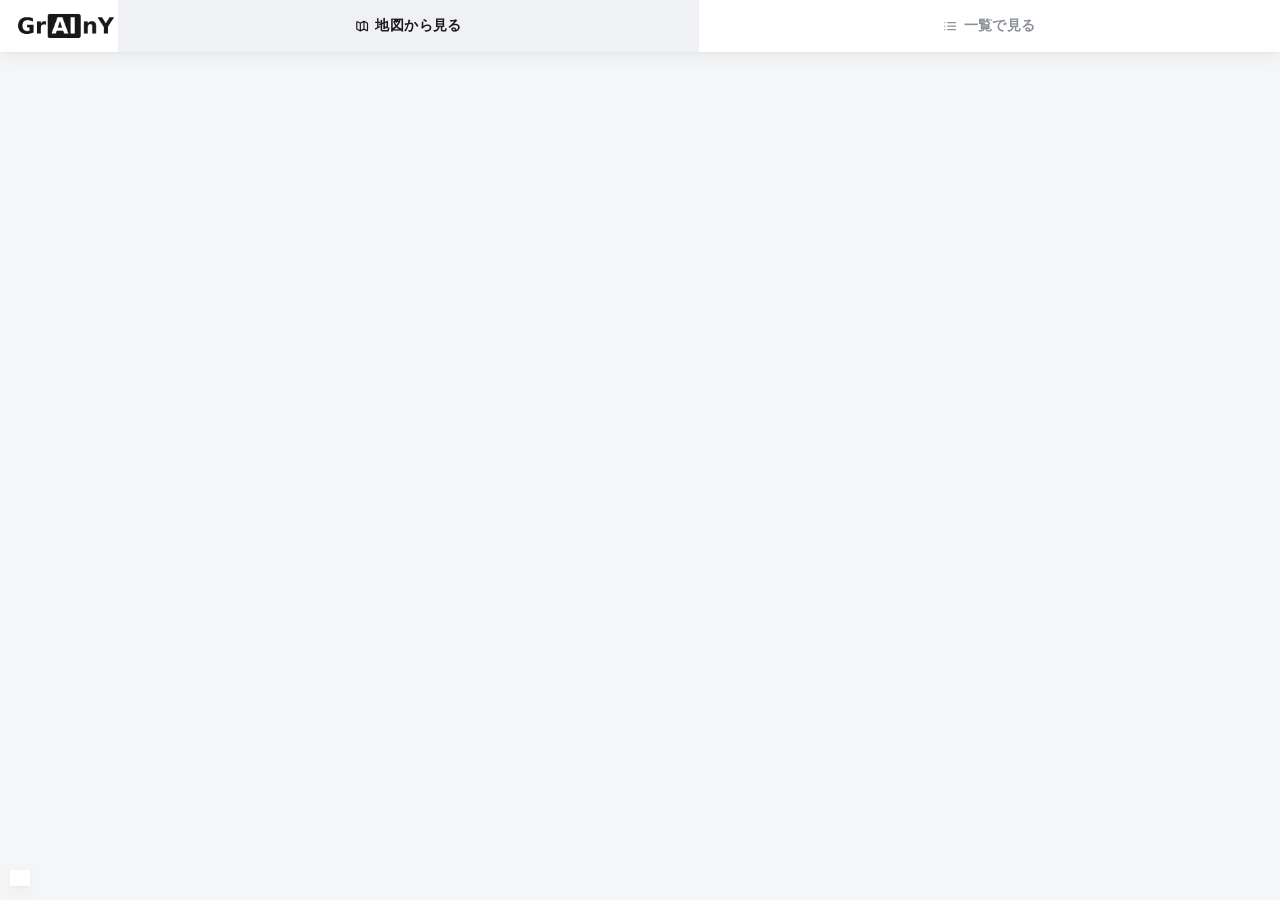
==== commit 0bde35c9: "add logo" ====
--- a/viewer/index.html
+++ b/viewer/index.html
@@ -43,6 +43,7 @@
   }
   .tab-btn.active { color: var(--ink); background: var(--subtle); }
   .tab-btn .icon { width: 1.05em; height: 1.05em; stroke: currentColor; fill: none; stroke-width: 2; stroke-linecap: round; stroke-linejoin: round; }
+  .tabbar-logo { flex: 0 0 auto; height: 32px; margin-left: 14px; align-self: center; object-fit: contain; }
 
   /* ===== 画面本体（タブバー分だけ下にオフセット、フルスクリーン） ===== */
   .view {
@@ -120,6 +121,7 @@
 
   <!-- 上部メニュー -->
   <div class="tabbar">
+    <img src="[data-uri]" alt="GrAInY" class="tabbar-logo">
     <button type="button" class="tab-btn active" id="tabMapBtn" onclick="switchTab('map')">
       <svg class="icon" viewBox="0 0 24 24" aria-hidden="true"><path d="M9 20l-5.447-2.724A1 1 0 0 1 3 16.382V5.618a1 1 0 0 1 1.447-.894L9 7m0 13l6-3m-6 3V7m6 10l5.447 2.724A1 1 0 0 0 21 18.83V7.618a1 1 0 0 0-.553-.894L15 4m0 13V4m0 0L9 7"/></svg>
       地図から見る
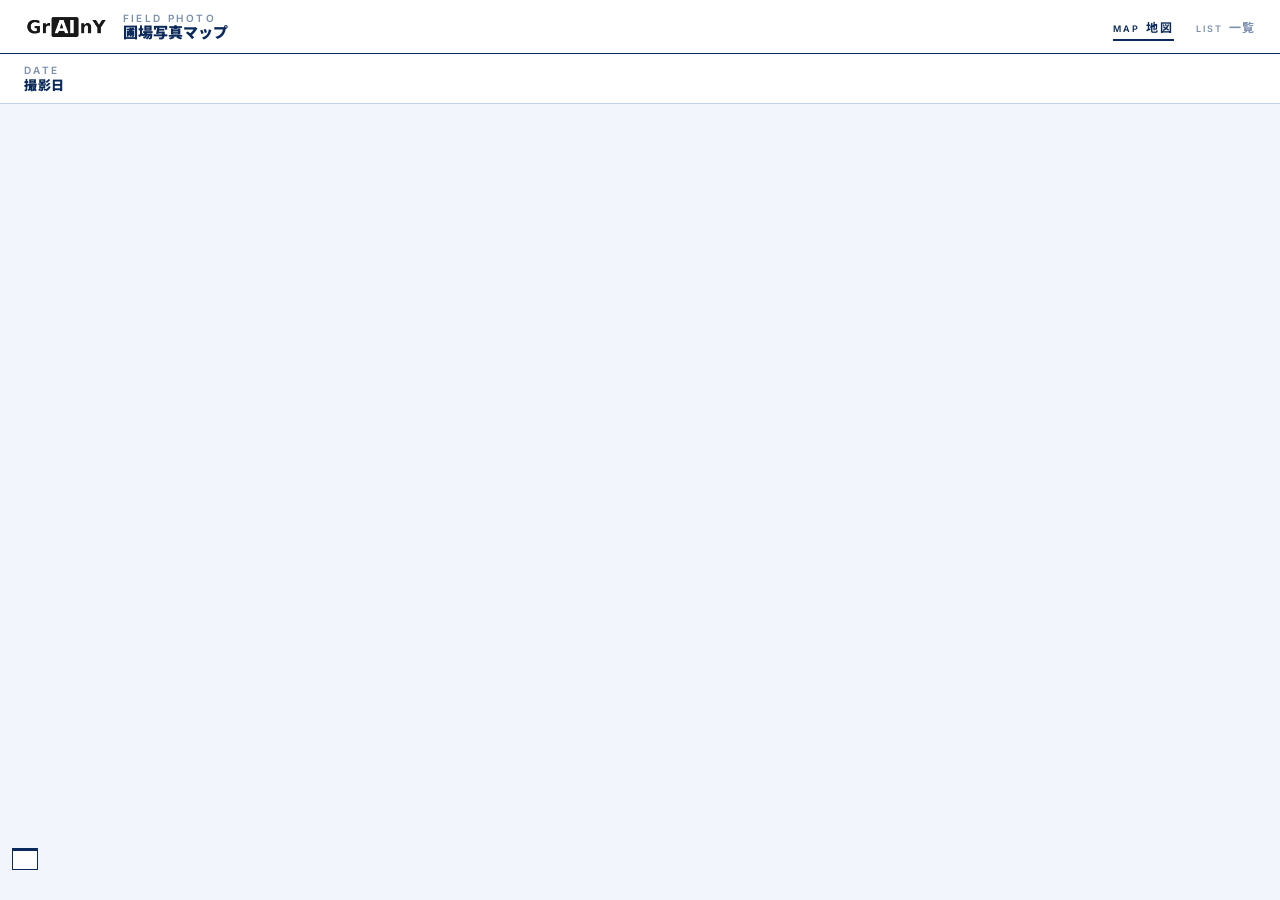
==== commit 94aa8d9b: "change ui design" ====
--- a/viewer/index.html
+++ b/viewer/index.html
@@ -3,175 +3,224 @@
 <head>
 <meta charset="UTF-8">
 <meta name="viewport" content="width=device-width, initial-scale=1.0, viewport-fit=cover">
-<title>圃場写真マップ</title>
+<title>圃場写真マップ | GrAInY</title>
+<link rel="preconnect" href="https://fonts.googleapis.com">
+<link rel="preconnect" href="https://fonts.gstatic.com" crossorigin>
+<link href="https://fonts.googleapis.com/css2?family=Inter:wght@400;500;600;800&family=Noto+Sans+JP:wght@400;500;700;900&display=swap" rel="stylesheet">
 <link rel="stylesheet" href="https://unpkg.com/leaflet@1.9.4/dist/leaflet.css" />
 <style>
-  :root {
-    --bg: #f5f6f8;
-    --surface: #ffffff;
-    --ink: #1a1a1a;
-    --muted: #8a8f98;
-    --subtle: #f0f1f4;
-    --accent: #111111;
-    --danger: #c0392b;
-    --shadow: 0 1px 3px rgba(0,0,0,0.04), 0 6px 20px rgba(0,0,0,0.05);
-    --tabbar-h: 52px;
-  }
-  * { box-sizing: border-box; }
-  html, body {
-    height: 100%;
-    margin: 0;
-    padding: 0;
-    overflow: hidden; /* 全画面固定。スクロールは各パネル内のみ */
-  }
-  body {
-    font-family: -apple-system, BlinkMacSystemFont, "Segoe UI", Roboto, "Helvetica Neue", Arial, sans-serif;
-    background-color: var(--bg);
-    color: var(--ink);
-    -webkit-font-smoothing: antialiased;
-  }
-
-  /* ===== 上部タブメニュー ===== */
-  .tabbar {
-    position: fixed; top: 0; left: 0; right: 0; height: var(--tabbar-h);
-    display: flex; background: var(--surface); box-shadow: var(--shadow); z-index: 500;
-  }
-  .tab-btn {
-    flex: 1; border: none; background: transparent; font-size: 0.85rem; font-weight: 700;
-    letter-spacing: 0.03em; color: var(--muted); cursor: pointer; display: flex; align-items: center;
-    justify-content: center; gap: 6px; transition: color 0.15s ease, background 0.15s ease;
-  }
-  .tab-btn.active { color: var(--ink); background: var(--subtle); }
-  .tab-btn .icon { width: 1.05em; height: 1.05em; stroke: currentColor; fill: none; stroke-width: 2; stroke-linecap: round; stroke-linejoin: round; }
-  .tabbar-logo { flex: 0 0 auto; height: 32px; margin-left: 14px; align-self: center; object-fit: contain; }
-
-  /* ===== 画面本体（タブバー分だけ下にオフセット、フルスクリーン） ===== */
-  .view {
-    position: fixed; top: var(--tabbar-h); left: 0; right: 0; bottom: 0;
-    display: none;
-  }
-  .view.active { display: block; }
-
-  /* ---- 地図ビュー ---- */
-  #mapView #map { position: absolute; top: 0; left: 0; right: 0; bottom: 0; }
-  #legend {
-    position: absolute; left: 10px; bottom: 14px; z-index: 400; max-width: 78%;
-    display: flex; flex-wrap: wrap; gap: 6px 10px; background: rgba(255,255,255,0.92);
-    padding: 8px 10px; box-shadow: var(--shadow); font-size: 0.7rem;
-  }
-  .legend-item { display: flex; align-items: center; gap: 5px; color: #4a4f57; }
-  .legend-dot { width: 10px; height: 10px; border-radius: 50%; box-shadow: 0 0 0 2px #fff, 0 1px 2px rgba(0,0,0,0.15); flex-shrink: 0; }
-
-  /* ---- 一覧ビュー ---- */
-  #listView { overflow-y: auto; background: var(--bg); padding: 14px; }
-  .list-controls { background: var(--surface); padding: 16px; margin-bottom: 14px; box-shadow: var(--shadow); }
-  .list-controls label { font-size: 0.82rem; font-weight: 600; display: block; margin-bottom: 7px; }
-  select#typeSelect {
-    width: 100%; padding: 12px 14px; font-size: 0.9rem; border: none;
-    background: var(--subtle); color: var(--ink); appearance: none;
-    background-image: url("data:image/svg+xml;utf8,<svg xmlns='http://www.w3.org/2000/svg' viewBox='0 0 24 24' fill='none' stroke='%238a8f98' stroke-width='2'><polyline points='6 9 12 15 18 9'/></svg>");
-    background-repeat: no-repeat; background-position: right 12px center; background-size: 18px;
-  }
-  select#typeSelect:focus { outline: none; background-color: var(--surface); box-shadow: 0 0 0 2px var(--accent); }
-
-  .viewer-grid {
-    display: grid; grid-template-columns: repeat(auto-fill, minmax(150px, 1fr)); gap: 12px;
-  }
-  .viewer-item { background: var(--surface); box-shadow: var(--shadow); cursor: pointer; overflow: hidden; }
-  .viewer-item img { width: 100%; height: 130px; object-fit: cover; display: block; background: #ddd; }
-  .viewer-item .info { padding: 8px 10px; }
-  .viewer-item .info .field-name { font-size: 0.82rem; font-weight: 700; }
-  .viewer-item .info .meta { font-size: 0.68rem; color: var(--muted); margin-top: 3px; }
-  .empty-note { color: var(--muted); font-size: 0.82rem; margin: 10px 2px 0; }
-
-  .popup-btn {
-    margin-top: 8px; padding: 8px 14px; border: none; background: var(--accent);
-    color: #fff; font-weight: 600; font-size: 0.8rem; cursor: pointer;
-  }
-  .popup-nodata { display: inline-block; margin-top: 8px; font-size: 0.78rem; color: var(--muted); }
-
-  /* ===== モーダル共通 ===== */
-  .modal-overlay {
-    display: none; position: fixed; top: 0; left: 0; width: 100%; height: 100%;
-    background: rgba(20,22,26,0.6); z-index: 9999; justify-content: center; align-items: center; padding: 16px;
-  }
-  .modal-card {
-    background: var(--surface); max-width: 720px; width: 100%; max-height: 88vh; overflow-y: auto;
-    padding: 18px; box-shadow: 0 10px 40px rgba(0,0,0,0.25);
-  }
-  .modal-head { display: flex; justify-content: space-between; align-items: center; margin-bottom: 12px; }
-  .modal-head h2 { font-size: 1rem; margin: 0; font-weight: 700; }
-  .close-btn { background: var(--subtle); border: none; padding: 7px 12px; font-weight: 600; cursor: pointer; }
-  .thumb-grid { display: grid; grid-template-columns: repeat(auto-fill, minmax(120px, 1fr)); gap: 10px; }
-  .thumb-item { cursor: pointer; background: var(--subtle); padding: 6px; }
-  .thumb-item img { width: 100%; height: 100px; object-fit: cover; display: block; background: #ddd; }
-  .thumb-item .label { font-size: 0.68rem; text-align: center; margin-top: 5px; color: #4a4f57; }
-
-  /* ライトボックス */
-  #lightbox .modal-card { max-width: 92vw; padding: 12px; background: #000; }
-  #lightboxImg { width: 100%; max-height: 74vh; object-fit: contain; display: block; background: #000; }
-  #lightboxCaption { color: #eee; font-size: 0.78rem; text-align: center; margin-top: 10px; }
-  .lightbox-nav { display: flex; justify-content: space-between; margin-top: 10px; gap: 8px; }
-  .lightbox-nav button {
-    background: #222; color: #fff; border: none; padding: 9px 18px; font-weight: 600; cursor: pointer;
-  }
+/* RMO Admin（Gantt / Accounting）と同じデザイン言語 */
+:root{
+  --ink:#0b2a5b; --ink2:#2b4a7a; --mute:#7a8fae; --hair:#dfe7f3; --hair2:#c3d2e8; --paper:#ffffff; --tint:#f2f6fc;
+  --lv1:#1e4fa3; --lv2:#5b8bd6; --lv3:#b3cdf0; --accent:#e4002b;
+  --font:"Inter","Noto Sans JP",-apple-system,BlinkMacSystemFont,"Hiragino Sans",sans-serif;
+}
+*{box-sizing:border-box}
+html,body{margin:0;height:100%;overflow:hidden}
+body{font-family:var(--font);color:var(--ink);background:var(--paper);-webkit-font-smoothing:antialiased;-webkit-text-size-adjust:100%;letter-spacing:.01em;font-size:13px;display:flex;flex-direction:column}
+button{font-family:inherit;color:inherit;cursor:pointer}
+.eyebrow{font-size:10px;font-weight:600;letter-spacing:.24em;text-transform:uppercase;color:var(--mute)}
+
+/* ===== ヘッダー ===== */
+header.hd{flex:0 0 auto;display:flex;align-items:center;gap:20px;padding:10px 24px;padding-top:calc(10px + env(safe-area-inset-top));background:var(--paper);border-bottom:1px solid var(--ink);z-index:600}
+.brand{display:flex;align-items:center;gap:14px;min-width:0}
+.brand img{height:26px;width:auto;display:block}
+.brand .ttl{margin:0;font-size:15px;font-weight:900;line-height:1.2;white-space:nowrap}
+.hd nav{display:flex;gap:22px;margin-left:auto;align-items:center}
+.txtbtn{background:none;border:0;padding:8px 0;font-size:12px;font-weight:700;letter-spacing:.14em;color:var(--mute);position:relative;white-space:nowrap;display:inline-flex;align-items:baseline;gap:6px}
+.txtbtn small{font-size:9px;font-weight:600;letter-spacing:.22em}
+.txtbtn::after{content:"";position:absolute;left:0;right:100%;bottom:2px;height:2px;background:var(--ink);transition:right .25s}
+.txtbtn:hover{color:var(--ink)}
+.txtbtn:hover::after,.txtbtn.on::after{right:0}
+.txtbtn.on{color:var(--ink)}
+
+/* ===== 撮影日フィルタ ===== */
+.fbar{flex:0 0 auto;display:flex;align-items:center;gap:14px;padding:10px 24px;background:var(--paper);border-bottom:1px solid var(--hair2);z-index:550}
+.fbar .lbl{flex:0 0 auto;line-height:1.25}
+.fbar .lbl b{display:block;font-size:13px;font-weight:900;letter-spacing:.04em;color:var(--ink);text-transform:none}
+.chips{display:flex;gap:8px;overflow-x:auto;scrollbar-width:none;-webkit-overflow-scrolling:touch;padding:2px 0;flex:1 1 auto;min-width:0}
+.chips::-webkit-scrollbar{display:none}
+.chip{flex:0 0 auto;height:38px;padding:0 12px;border:1px solid var(--hair2);background:var(--paper);color:var(--ink2);font-size:13px;font-weight:700;letter-spacing:.02em;display:inline-flex;align-items:center;gap:7px;transition:background .15s,border-color .15s,color .15s;user-select:none}
+.chip::before{content:"";width:12px;height:12px;border:1px solid var(--ink2);background:var(--paper);flex:0 0 auto}
+.chip .w{font-size:11px;font-weight:500;color:var(--mute)}
+.chip .n{font-size:11px;font-weight:600;color:var(--mute);font-feature-settings:"tnum";padding-left:7px;border-left:1px solid var(--hair2)}
+.chip.on{border-color:var(--ink);background:var(--ink);color:var(--paper)}
+.chip.on::before{background:var(--paper);box-shadow:inset 0 0 0 3px var(--ink);border-color:var(--paper)}
+.chip.on .w,.chip.on .n{color:var(--lv3)}
+.chip.on .n{border-left-color:var(--ink2)}
+.chip:hover:not(.on){border-color:var(--ink);background:var(--tint)}
+.chip.all::before{display:none}
+.chip.radio::before{border-radius:50%}
+.chip.radio.on::before{border-radius:50%}
+.summary{flex:0 0 auto;text-align:right;font-size:11px;color:var(--mute);letter-spacing:.06em;line-height:1.4;white-space:nowrap}
+.summary b{font-size:16px;font-weight:800;color:var(--ink);font-feature-settings:"tnum";letter-spacing:0}
+
+/* ===== 画面本体 ===== */
+.views{flex:1 1 auto;position:relative;min-height:0}
+.view{position:absolute;inset:0;display:none}
+.view.active{display:block}
+
+/* ---- 地図 ---- */
+#map{position:absolute;inset:0;background:var(--tint)}
+#legend{position:absolute;left:12px;bottom:30px;z-index:400;max-width:78%;display:flex;flex-wrap:wrap;gap:6px 12px;background:rgba(255,255,255,.95);padding:9px 12px;border:1px solid var(--ink);border-top-width:3px;font-size:11px}
+.legend-item{display:flex;align-items:center;gap:6px;color:var(--ink2);font-weight:500}
+.legend-dot{width:10px;height:10px;border-radius:50%;box-shadow:0 0 0 2px #fff,0 0 0 3px var(--hair2);flex-shrink:0}
+.legend-item.dim{color:var(--mute)}
+.legend-item.dim .legend-dot{opacity:.35}
+.leaflet-container{font-family:var(--font)}
+.leaflet-popup-content-wrapper{border-radius:0;border:1px solid var(--ink);border-top-width:3px;box-shadow:0 10px 24px rgba(11,42,91,.18)}
+.leaflet-popup-tip{box-shadow:none;border:1px solid var(--ink)}
+.leaflet-popup-content{margin:12px 14px;color:var(--ink);font-size:12px;line-height:1.6}
+.pop .t{font-size:15px;font-weight:900;margin:2px 0 6px}
+.pop dl{display:grid;grid-template-columns:auto 1fr;gap:2px 10px;margin:0 0 8px}
+.pop dt{color:var(--mute);font-size:10px;letter-spacing:.14em;align-self:center}
+.pop dd{margin:0;font-weight:500}
+.pop .dates{display:flex;flex-wrap:wrap;gap:4px;margin:0 0 10px}
+.pill{display:inline-block;font-size:10px;font-weight:600;letter-spacing:.08em;padding:2px 7px;border:1px solid var(--hair2);color:var(--mute);font-feature-settings:"tnum"}
+.pill.on{border-color:var(--ink);background:var(--ink);color:var(--paper)}
+.btn{display:inline-flex;align-items:center;justify-content:center;gap:8px;height:36px;padding:0 16px;border:1px solid var(--ink);background:var(--ink);color:var(--paper);font-size:12px;font-weight:700;letter-spacing:.08em;box-shadow:0 2px 0 rgba(11,42,91,.18);transition:background .15s,transform .05s}
+.btn:hover{background:var(--lv1);border-color:var(--lv1)}
+.btn:active{transform:translateY(2px);box-shadow:0 1px 0 rgba(11,42,91,.25)}
+.btn.ghost{background:var(--paper);color:var(--ink)}
+.btn.ghost:hover{background:var(--tint)}
+.pop .none{font-size:11px;color:var(--mute)}
+
+/* ---- 一覧 ---- */
+#listView{overflow-y:auto;background:var(--paper)}
+.list-wrap{max-width:1180px;margin:0 auto;padding:20px 24px 72px}
+.ctl{display:flex;align-items:center;gap:14px;margin-bottom:6px}
+.ctl .chips{flex-wrap:wrap;overflow:visible}
+section.dsec{border-top:1px solid var(--ink);padding:14px 0 26px}
+.dsec-h{display:flex;align-items:flex-end;gap:12px;margin:0 0 14px}
+.dsec-h .d{font-size:20px;font-weight:900;line-height:1.1;letter-spacing:.01em}
+.dsec-h .d small{font-size:12px;font-weight:700;color:var(--ink2);margin-left:4px}
+.dsec-h .c{margin-left:auto;font-size:11px;color:var(--mute);letter-spacing:.08em;font-feature-settings:"tnum"}
+.grid{display:grid;grid-template-columns:repeat(auto-fill,minmax(160px,1fr));gap:14px}
+.card{position:relative;background:var(--paper);border:1px solid var(--hair2);cursor:pointer;transition:border-color .15s,transform .15s,box-shadow .2s;overflow:hidden}
+.card:hover{border-color:var(--ink);transform:translateY(-2px);box-shadow:0 10px 24px rgba(11,42,91,.14)}
+.card img{width:100%;height:130px;object-fit:cover;display:block;background:var(--tint)}
+.card .info{padding:8px 10px 10px;border-top:3px solid var(--ink)}
+.card .fn{font-size:14px;font-weight:900;line-height:1.3}
+.card .meta{font-size:11px;color:var(--mute);margin-top:2px;letter-spacing:.02em}
+.card .meta .ty{color:var(--ink2);font-weight:600}
+.dbadge{position:absolute;top:0;left:0;background:var(--ink);color:var(--paper);font-size:11px;font-weight:700;letter-spacing:.06em;padding:3px 7px;font-feature-settings:"tnum";pointer-events:none}
+.empty{color:var(--mute);font-size:12px;padding:40px 0;text-align:center;border-top:1px solid var(--ink);letter-spacing:.04em}
+/* 葉緑素診断は縦長写真で計測値が下寄りに写るため、サムネイルの切り出し位置を下げる */
+img[data-type="Chlorophyll"]{object-position:center 78%}
+
+/* ===== モーダル ===== */
+.ov{display:none;position:fixed;inset:0;background:rgba(242,246,252,.88);backdrop-filter:blur(6px);-webkit-backdrop-filter:blur(6px);z-index:9000;justify-content:center;align-items:center;padding:16px}
+.mcard{background:var(--paper);max-width:860px;width:100%;max-height:88vh;overflow-y:auto;border:1px solid var(--ink);border-top-width:4px;box-shadow:0 20px 48px rgba(11,42,91,.22)}
+.mhead{position:sticky;top:0;z-index:2;background:var(--paper);display:flex;align-items:flex-end;gap:12px;padding:16px 20px 12px;border-bottom:1px solid var(--hair2)}
+.mhead h2{margin:4px 0 0;font-size:20px;font-weight:900;line-height:1.2}
+.mhead .sub{font-size:11px;color:var(--mute);margin-top:4px;letter-spacing:.04em}
+.mhead .x{margin-left:auto}
+.mbody{padding:4px 20px 22px}
+.mbody section.dsec{padding:12px 0 18px}
+.mbody section.dsec:first-child{border-top:0}
+.mbody .dsec-h .d{font-size:16px}
+.mbody .grid{grid-template-columns:repeat(auto-fill,minmax(130px,1fr));gap:10px}
+.mbody .card img{height:110px}
+.mbody .card .info{padding:6px 8px 8px}
+.mbody .card .fn{font-size:12px;font-weight:700}
+
+/* ライトボックス */
+#lightbox{background:rgba(8,20,44,.94);backdrop-filter:none;-webkit-backdrop-filter:none}
+#lightbox .lb{max-width:94vw;width:100%;display:flex;flex-direction:column;align-items:center}
+#lightboxImg{max-width:100%;max-height:72vh;object-fit:contain;display:block;background:#000}
+.lb-cap{color:var(--paper);text-align:center;margin-top:12px;line-height:1.5}
+.lb-cap .d{display:inline-block;background:var(--paper);color:var(--ink);font-size:12px;font-weight:800;letter-spacing:.06em;padding:3px 9px;margin-bottom:6px;font-feature-settings:"tnum"}
+.lb-cap .f{font-size:16px;font-weight:900}
+.lb-cap .ty{font-size:12px;color:var(--lv3);margin-left:8px;font-weight:600}
+.lb-cap .cnt{display:block;font-size:10px;letter-spacing:.2em;color:var(--mute);margin-top:4px;font-feature-settings:"tnum"}
+.lb-nav{display:flex;gap:10px;margin-top:12px}
+.lb-nav .btn{background:transparent;border-color:var(--lv3);color:var(--paper);box-shadow:none;min-width:96px}
+.lb-nav .btn:hover{background:var(--ink2)}
+
+@media (max-width:640px){
+  header.hd{padding:8px 14px;padding-top:calc(8px + env(safe-area-inset-top));gap:12px}
+  .brand .ttl{display:none}
+  .hd nav{gap:18px}
+  .fbar{padding:8px 14px;gap:10px}
+  .fbar .lbl{display:none}
+  .fbar .chips{gap:6px;-webkit-mask-image:linear-gradient(90deg,#000 88%,transparent);mask-image:linear-gradient(90deg,#000 88%,transparent);padding-right:24px}
+  .fbar .chip{height:36px;padding:0 9px;gap:5px;font-size:12.5px}
+  .fbar .chip .n{padding-left:5px}
+  .summary{display:none}
+  .list-wrap{padding:14px 14px 56px}
+  .grid{grid-template-columns:repeat(2,1fr);gap:10px}
+  .card img{height:120px}
+  .mhead{padding:14px 14px 10px}
+  .mbody{padding:4px 14px 18px}
+  .mbody .grid{grid-template-columns:repeat(2,1fr)}
+  .ov{padding:8px}
+}
 </style>
 </head>
 <body>
 
-  <!-- 上部メニュー -->
-  <div class="tabbar">
-    <img src="[data-uri]" alt="GrAInY" class="tabbar-logo">
-    <button type="button" class="tab-btn active" id="tabMapBtn" onclick="switchTab('map')">
-      <svg class="icon" viewBox="0 0 24 24" aria-hidden="true"><path d="M9 20l-5.447-2.724A1 1 0 0 1 3 16.382V5.618a1 1 0 0 1 1.447-.894L9 7m0 13l6-3m-6 3V7m6 10l5.447 2.724A1 1 0 0 0 21 18.83V7.618a1 1 0 0 0-.553-.894L15 4m0 13V4m0 0L9 7"/></svg>
-      地図から見る
-    </button>
-    <button type="button" class="tab-btn" id="tabListBtn" onclick="switchTab('list')">
-      <svg class="icon" viewBox="0 0 24 24" aria-hidden="true"><line x1="8" y1="6" x2="21" y2="6"/><line x1="8" y1="12" x2="21" y2="12"/><line x1="8" y1="18" x2="21" y2="18"/><line x1="3" y1="6" x2="3.01" y2="6"/><line x1="3" y1="12" x2="3.01" y2="12"/><line x1="3" y1="18" x2="3.01" y2="18"/></svg>
-      一覧で見る
-    </button>
+<header class="hd">
+  <div class="brand">
+    <img src="[data-uri]" alt="GrAInY">
+    <div><div class="eyebrow">Field Photo</div><div class="ttl">圃場写真マップ</div></div>
   </div>
-
-  <!-- 地図ビュー -->
+  <nav>
+    <button type="button" class="txtbtn on" id="tabMapBtn" onclick="switchTab('map')"><small>MAP</small>地図</button>
+    <button type="button" class="txtbtn" id="tabListBtn" onclick="switchTab('list')"><small>LIST</small>一覧</button>
+  </nav>
+</header>
+
+<!-- 撮影日フィルタ（地図・一覧で共通） -->
+<div class="fbar">
+  <div class="lbl"><div class="eyebrow">Date</div><b>撮影日</b></div>
+  <div id="dateChips" class="chips" role="group" aria-label="撮影日で絞り込み"></div>
+  <div id="summary" class="summary"></div>
+</div>
+
+<div class="views">
   <div id="mapView" class="view active">
     <div id="map"></div>
-    <div id="legend" class="legend"></div>
+    <div id="legend"></div>
   </div>
 
-  <!-- 一覧ビュー -->
   <div id="listView" class="view">
-    <div class="list-controls">
-      <label for="typeSelect">撮影種別を選択</label>
-      <select id="typeSelect">
-        <option value="">-- 種別を選択してください --</option>
-      </select>
-    </div>
-    <div id="viewerGrid" class="viewer-grid"></div>
-  </div>
-
-  <!-- 圃場ごとの全画像ビューワー（機能1：地図ピンから） -->
-  <div id="galleryModal" class="modal-overlay">
-    <div class="modal-card">
-      <div class="modal-head">
-        <h2 id="galleryTitle">圃場名</h2>
-        <button type="button" class="close-btn" onclick="closeGallery()">閉じる</button>
+    <div class="list-wrap">
+      <div class="ctl">
+        <div class="lbl"><div class="eyebrow">Type</div><b style="font-size:13px;font-weight:900">撮影種別</b></div>
       </div>
-      <div id="galleryGrid" class="thumb-grid"></div>
+      <div id="typeChips" class="chips" style="flex-wrap:wrap;margin-bottom:22px" role="radiogroup" aria-label="撮影種別"></div>
+      <div id="listBody"></div>
     </div>
   </div>
-
-  <!-- 拡大表示ライトボックス -->
-  <div id="lightbox" class="modal-overlay">
-    <div class="modal-card">
-      <img id="lightboxImg" src="" alt="">
-      <div id="lightboxCaption"></div>
-      <div class="lightbox-nav">
-        <button type="button" id="lightboxPrev" onclick="lightboxPrev()">&larr; 前へ</button>
-        <button type="button" class="close-btn" onclick="closeLightbox()">閉じる</button>
-        <button type="button" id="lightboxNext" onclick="lightboxNext()">次へ &rarr;</button>
+</div>
+
+<!-- 圃場ごとの写真（地図ピンから） -->
+<div id="galleryModal" class="ov">
+  <div class="mcard">
+    <div class="mhead">
+      <div>
+        <div class="eyebrow">Field</div>
+        <h2 id="galleryTitle">圃場名</h2>
+        <div class="sub" id="gallerySub"></div>
       </div>
+      <button type="button" class="btn ghost x" onclick="closeGallery()">閉じる ×</button>
+    </div>
+    <div class="mbody" id="galleryBody"></div>
+  </div>
+</div>
+
+<!-- 拡大表示 -->
+<div id="lightbox" class="ov">
+  <div class="lb">
+    <img id="lightboxImg" src="" alt="">
+    <div class="lb-cap" id="lightboxCaption"></div>
+    <div class="lb-nav">
+      <button type="button" class="btn" id="lightboxPrev" onclick="lightboxPrev()">&larr; 前へ</button>
+      <button type="button" class="btn" onclick="closeLightbox()">閉じる</button>
+      <button type="button" class="btn" id="lightboxNext" onclick="lightboxNext()">次へ &rarr;</button>
     </div>
   </div>
+</div>
 
 <script src="https://unpkg.com/leaflet@1.9.4/dist/leaflet.js"></script>
 <script>
@@ -185,14 +234,18 @@
     DEFAULT_LNG: 135.060832
   };
 
-  const TYPE_ORDER = ["FieldHigh", "FieldLow", "Plant", "Base", "Ground"];
+  // 撮影種別（入力アプリ index.html の IMAGE_FIELDS と同じ並び・表記）
+  const TYPE_ORDER = ["Chlorophyll", "FieldHigh", "FieldLow", "Plant", "Base", "Ground"];
   const TYPE_LABELS = {
+    Chlorophyll: "葉の葉緑素診断",
     FieldHigh: "圃場全体（高視点）",
     FieldLow: "圃場全体（低視点）",
     Plant: "稲株全体",
     Base: "株元",
     Ground: "地面"
   };
+  const typeLabel = t => TYPE_LABELS[t] || t || '';
+  const typeRank = t => { const i = TYPE_ORDER.indexOf(t); return i === -1 ? TYPE_ORDER.length : i; };
 
   const COLOR_PALETTE = [
     '#e6194B','#3cb44b','#4363d8','#f58231','#911eb4','#42d4f4','#f032e6',
@@ -209,21 +262,59 @@
     return varietyColors[key];
   }
 
+  // -------------------------------------------------------------
+  // 日付表示ユーティリティ
+  // -------------------------------------------------------------
+  const WEEK_JA = ['日','月','火','水','木','金','土'];
+  const WEEK_EN = ['SUN','MON','TUE','WED','THU','FRI','SAT'];
+  let multiYear = false; // データに複数年が含まれるときは年も表示
+  function parseYmd(s) {
+    const m = /^(\d{4})-(\d{2})-(\d{2})/.exec(s || '');
+    if (!m) return null;
+    const d = new Date(+m[1], +m[2] - 1, +m[3]);
+    return { y: +m[1], mo: +m[2], d: +m[3], w: d.getDay() };
+  }
+  function fmtShort(ymd) {   // 10/04 または 2026/10/04
+    const p = parseYmd(ymd); if (!p) return ymd || '日付不明';
+    const md = String(p.mo).padStart(2, '0') + '/' + String(p.d).padStart(2, '0');
+    return multiYear ? p.y + '/' + md : md;
+  }
+  function fmtLong(ymd) {    // 2026年10月4日（土）
+    const p = parseYmd(ymd); if (!p) return ymd || '日付不明';
+    return `${p.y}年${p.mo}月${p.d}日（${WEEK_JA[p.w]}）`;
+  }
+  const weekJa = ymd => { const p = parseYmd(ymd); return p ? WEEK_JA[p.w] : ''; };
+  const weekEn = ymd => { const p = parseYmd(ymd); return p ? WEEK_EN[p.w] : ''; };
+  const timeOf = dt => { const m = /(\d{2}):(\d{2})/.exec(dt || ''); return m ? m[1] + ':' + m[2] : ''; };
+  const esc = s => String(s ?? '').replace(/[&<>"']/g, c => ({'&':'&amp;','<':'&lt;','>':'&gt;','"':'&quot;',"'":'&#39;'}[c]));
+
+  // -------------------------------------------------------------
+  // 状態
+  // -------------------------------------------------------------
   let map;
   const fieldsMap = {};
   const markers = {};
+  let allDates = [];                 // [{date, count}] 新しい順
+  const state = {
+    dates: new Set(),                // 空 = すべての撮影日
+    type: ''                         // 空 = すべての種別（一覧のみ）
+  };
+  let currentTab = 'map';
+  let galleryKey = null;
+
+  const dateOk = p => state.dates.size === 0 || state.dates.has(p.date);
+  const visiblePhotos = f => f.photos.filter(dateOk);
 
   // -------------------------------------------------------------
   // タブ切替
   // -------------------------------------------------------------
   function switchTab(name) {
+    currentTab = name;
     document.getElementById('mapView').classList.toggle('active', name === 'map');
     document.getElementById('listView').classList.toggle('active', name === 'list');
-    document.getElementById('tabMapBtn').classList.toggle('active', name === 'map');
-    document.getElementById('tabListBtn').classList.toggle('active', name === 'list');
-    if (name === 'map' && map) {
-      setTimeout(() => map.invalidateSize(), 50);
-    }
+    document.getElementById('tabMapBtn').classList.toggle('on', name === 'map');
+    document.getElementById('tabListBtn').classList.toggle('on', name === 'list');
+    if (name === 'map' && map) setTimeout(() => map.invalidateSize(), 50);
   }
 
   function initMap() {
@@ -236,11 +327,7 @@
       maxZoom: 19
     });
     esriSat.addTo(map); // ベースは衛星写真
-    L.control.layers(
-      { "衛星写真": esriSat, "標準地図": osmLayer },
-      null,
-      { position: 'topright' }
-    ).addTo(map);
+    L.control.layers({ "衛星写真": esriSat, "標準地図": osmLayer }, null, { position: 'topright' }).addTo(map);
     loadData();
   }
 
@@ -251,13 +338,15 @@
       const data = await res.json();
       const records = Array.isArray(data) ? data : (data.records || []);
       buildFieldsMap(records);
+      buildDates();
       renderPins();
-      buildLegend();
-      populateTypeSelect();
+      renderDateChips();
+      renderTypeChips();
+      applyFilter(false);
     } catch (e) {
       console.warn('データの読み込みに失敗しました:', e);
       document.getElementById('legend').innerHTML =
-        '<span style="color:#b00020;">データを読み込めませんでした（json/photo_field_joined.json を確認してください）。</span>';
+        '<span style="color:var(--accent);">データを読み込めませんでした（json/photo_field_joined.json を確認してください）。</span>';
     }
   }
 
@@ -267,258 +356,315 @@
       if (!key) return;
       if (!fieldsMap[key]) {
         fieldsMap[key] = {
-          key,
-          name: r['圃場名'] || key,
-          lat: null,
-          lng: null,
-          variety: r['作付計画_品種'] || null,
-          staff: r['担当者'] || null,
-          address: r['住所'] || null,
+          key, name: r['圃場名'] || key, lat: null, lng: null,
+          variety: r['作付計画_品種'] || null, staff: r['担当者'] || null, address: r['住所'] || null,
           photos: []
         };
       }
       const f = fieldsMap[key];
-      if (r.latitude != null && r.longitude != null) {
-        f.lat = r.latitude;
-        f.lng = r.longitude;
-      }
+      if (r.latitude != null && r.longitude != null) { f.lat = r.latitude; f.lng = r.longitude; }
       if (!f.variety && r['作付計画_品種']) f.variety = r['作付計画_品種'];
       if (!f.staff && r['担当者']) f.staff = r['担当者'];
       if ((!f.name || f.name === key) && r['圃場名']) f.name = r['圃場名'];
       if (r['画像ファイル名']) {
+        const dt = r['撮影日時'] || '';
         f.photos.push({
           type: r['撮影種別'],
           filename: r['画像ファイル名'],
-          datetime: r['撮影日時'],
+          datetime: dt,
+          date: r['日付'] || dt.slice(0, 10),
           recorder: r['記録者']
         });
       }
     });
   }
 
+  function buildDates() {
+    const cnt = {};
+    Object.values(fieldsMap).forEach(f => f.photos.forEach(p => { cnt[p.date] = (cnt[p.date] || 0) + 1; }));
+    allDates = Object.keys(cnt).sort().reverse().map(date => ({ date, count: cnt[date] }));
+    multiYear = new Set(allDates.map(d => d.date.slice(0, 4))).size > 1;
+  }
+
+  // -------------------------------------------------------------
+  // 撮影日フィルタ（複数選択チップ）
+  // -------------------------------------------------------------
+  function renderDateChips() {
+    const box = document.getElementById('dateChips');
+    const allOn = state.dates.size === 0;
+    const total = allDates.reduce((s, d) => s + d.count, 0);
+    box.innerHTML =
+      `<button type="button" class="chip all${allOn ? ' on' : ''}" data-date="" aria-pressed="${allOn}">すべて<span class="n">${total}</span></button>` +
+      allDates.map(d => {
+        const on = state.dates.has(d.date);
+        return `<button type="button" class="chip${on ? ' on' : ''}" data-date="${esc(d.date)}" aria-pressed="${on}" title="${esc(fmtLong(d.date))}">` +
+               `${esc(fmtShort(d.date))}<span class="w">${esc(weekJa(d.date))}</span><span class="n">${d.count}</span></button>`;
+      }).join('');
+    box.querySelectorAll('.chip').forEach(btn => btn.addEventListener('click', () => toggleDate(btn.dataset.date)));
+  }
+
+  function toggleDate(date) {
+    if (!date) state.dates.clear();
+    else if (state.dates.has(date)) state.dates.delete(date);
+    else state.dates.add(date);
+    if (state.dates.size === allDates.length) state.dates.clear(); // 全日選択 = すべて
+    renderDateChips();
+    applyFilter(true);
+  }
+
+  function applyFilter(refit) {
+    updateMarkers(refit);
+    renderTypeChips();
+    renderList();
+    updateSummary();
+    if (galleryKey) openGallery(galleryKey);
+  }
+
+  function updateSummary() {
+    let photos = 0, fields = 0;
+    Object.values(fieldsMap).forEach(f => { const n = visiblePhotos(f).length; photos += n; if (n) fields++; });
+    document.getElementById('summary').innerHTML = `<b>${photos}</b> 枚 ・ <b>${fields}</b> 圃場`;
+  }
+
+  // -------------------------------------------------------------
+  // 地図ピン
+  // -------------------------------------------------------------
   function renderPins() {
-    const pts = [];
     Object.values(fieldsMap).forEach(f => {
       if (f.lat == null || f.lng == null) return;
-      const color = colorForVariety(f.variety);
-      const marker = L.circleMarker([f.lat, f.lng], {
-        radius: 8, color: '#ffffff', weight: 2, fillColor: color, fillOpacity: 0.9
-      }).addTo(map);
-      marker.bindPopup(buildPopupContent(f), { autoPan: true, closeButton: true });
+      const marker = L.circleMarker([f.lat, f.lng], { radius: 8, color: '#ffffff', weight: 2, fillColor: colorForVariety(f.variety), fillOpacity: 0.9 }).addTo(map);
+      marker.bindPopup('', { autoPan: true, closeButton: true, maxWidth: 260 });
       markers[f.key] = marker;
-      pts.push([f.lat, f.lng]);
-    });
-    if (pts.length) {
-      map.fitBounds(L.latLngBounds(pts).pad(0.15));
+    });
+    const pts = Object.values(fieldsMap).filter(f => f.lat != null).map(f => [f.lat, f.lng]);
+    if (pts.length) map.fitBounds(L.latLngBounds(pts).pad(0.15));
+  }
+
+  function updateMarkers(refit) {
+    const pts = [];
+    const activeVarieties = new Set();
+    Object.values(fieldsMap).forEach(f => {
+      const m = markers[f.key];
+      if (!m) return;
+      const n = visiblePhotos(f).length;
+      if (n > 0) {
+        m.setStyle({ radius: 8, color: '#ffffff', weight: 2, fillColor: colorForVariety(f.variety), fillOpacity: 0.95, opacity: 1 });
+        m.bringToFront();
+        pts.push([f.lat, f.lng]);
+        activeVarieties.add(f.variety || '未設定');
+      } else {
+        // 選択中の撮影日に写真がない圃場は薄く表示（位置関係は残す）
+        m.setStyle({ radius: 5, color: '#ffffff', weight: 1, fillColor: '#7a8fae', fillOpacity: 0.35, opacity: 0.6 });
+      }
+      m.setPopupContent(buildPopupContent(f));
+    });
+    buildLegend(activeVarieties);
+    if (refit && pts.length && state.dates.size > 0) map.fitBounds(L.latLngBounds(pts).pad(0.2), { maxZoom: 17 });
+    else if (refit && state.dates.size === 0) {
+      const all = Object.values(fieldsMap).filter(f => f.lat != null).map(f => [f.lat, f.lng]);
+      if (all.length) map.fitBounds(L.latLngBounds(all).pad(0.15));
     }
   }
 
   function buildPopupContent(f) {
     const div = document.createElement('div');
-    const title = document.createElement('b');
-    title.textContent = f.name;
-    div.appendChild(title);
-    div.appendChild(document.createElement('br'));
-    div.appendChild(document.createTextNode('品種: ' + (f.variety || '未設定')));
-    div.appendChild(document.createElement('br'));
-    div.appendChild(document.createTextNode('担当者: ' + (f.staff || '未設定')));
-    div.appendChild(document.createElement('br'));
-    if (f.photos.length > 0) {
+    div.className = 'pop';
+    const dates = [...new Set(f.photos.map(p => p.date))].sort().reverse();
+    const vis = visiblePhotos(f);
+    div.innerHTML =
+      `<div class="eyebrow">Field</div><div class="t">${esc(f.name)}</div>` +
+      `<dl><dt>品種</dt><dd>${esc(f.variety || '未設定')}</dd><dt>担当</dt><dd>${esc(f.staff || '未設定')}</dd></dl>` +
+      `<div class="eyebrow" style="margin-bottom:4px">撮影日</div>` +
+      `<div class="dates">${dates.map(d => `<span class="pill${(state.dates.size === 0 || state.dates.has(d)) ? ' on' : ''}">${esc(fmtShort(d))} ${esc(weekJa(d))}</span>`).join('')}</div>`;
+    if (vis.length > 0) {
       const btn = document.createElement('button');
       btn.type = 'button';
-      btn.className = 'popup-btn';
-      btn.textContent = '写真を見る（' + f.photos.length + '枚）';
+      btn.className = 'btn';
+      btn.textContent = `写真を見る（${vis.length}枚）`;
       btn.addEventListener('click', () => openGallery(f.key));
       div.appendChild(btn);
     } else {
-      const span = document.createElement('span');
-      span.className = 'popup-nodata';
-      span.textContent = '写真なし';
-      div.appendChild(span);
+      const btn = document.createElement('button');
+      btn.type = 'button';
+      btn.className = 'btn ghost';
+      btn.textContent = `全撮影日の写真を見る（${f.photos.length}枚）`;
+      btn.addEventListener('click', () => { state.dates.clear(); renderDateChips(); applyFilter(false); openGallery(f.key); });
+      const note = document.createElement('div');
+      note.className = 'none';
+      note.style.marginBottom = '8px';
+      note.textContent = '選択中の撮影日の写真はありません';
+      div.appendChild(note);
+      div.appendChild(btn);
     }
     return div;
   }
 
-  function buildLegend() {
+  function buildLegend(active) {
     const legend = document.getElementById('legend');
-    legend.innerHTML = '';
-    Object.keys(varietyColors).forEach(v => {
-      const item = document.createElement('div');
-      item.className = 'legend-item';
-      const dot = document.createElement('span');
-      dot.className = 'legend-dot';
-      dot.style.background = varietyColors[v];
-      item.appendChild(dot);
-      item.appendChild(document.createTextNode(v));
-      legend.appendChild(item);
-    });
-  }
-
-  // -------------------------------------------------------------
-  // 機能1: 圃場ピン → 全画像ビューワー
-  // -------------------------------------------------------------
-  function sortByType(photos) {
-    return [...photos].sort((a, b) => TYPE_ORDER.indexOf(a.type) - TYPE_ORDER.indexOf(b.type));
-  }
-
+    legend.innerHTML = Object.keys(varietyColors).map(v =>
+      `<div class="legend-item${active.has(v) ? '' : ' dim'}"><span class="legend-dot" style="background:${varietyColors[v]}"></span>${esc(v)}</div>`
+    ).join('');
+  }
+
+  // -------------------------------------------------------------
+  // 写真カード・撮影日ごとのセクション（一覧・圃場ギャラリー共通）
+  // -------------------------------------------------------------
+  function groupByDate(items) {        // items: [{field, photo}]
+    const g = {};
+    items.forEach(it => { (g[it.photo.date] = g[it.photo.date] || []).push(it); });
+    return Object.keys(g).sort().reverse().map(date => ({ date, items: g[date] }));
+  }
+
+  function renderSections(container, items, opts) {
+    container.innerHTML = '';
+    if (!items.length) {
+      container.innerHTML = '<div class="empty">選択した条件に該当する写真はありません。</div>';
+      return;
+    }
+    const groups = groupByDate(items);
+    const flat = [];                     // ライトボックスの前後送り順（表示順と同じ）
+    groups.forEach(g => g.items.forEach(it => flat.push(it)));
+    let idx = 0;
+    groups.forEach(g => {
+      const sec = document.createElement('section');
+      sec.className = 'dsec';
+      sec.innerHTML =
+        `<div class="dsec-h"><div><div class="eyebrow">${esc(g.date.slice(0, 4))} · ${esc(weekEn(g.date))}</div>` +
+        `<div class="d">${esc(fmtLong(g.date).replace(/^\d+年/, ''))}</div></div>` +
+        `<div class="c">${g.items.length} 枚</div></div>`;
+      const grid = document.createElement('div');
+      grid.className = 'grid';
+      g.items.forEach(it => {
+        const i = idx++;
+        const { field, photo } = it;
+        const card = document.createElement('div');
+        card.className = 'card';
+        const title = opts.titleIsType ? typeLabel(photo.type) : field.name;
+        const meta = [];
+        if (!opts.titleIsType && !state.type) meta.push(`<span class="ty">${esc(typeLabel(photo.type))}</span>`);
+        meta.push(esc(timeOf(photo.datetime)));
+        if (!opts.titleIsType && field.lat == null) meta.push('位置情報なし');
+        card.innerHTML =
+          `<img src="${esc(CONFIG.IMG_DIR + photo.filename)}" loading="lazy" alt="${esc(title)}" data-type="${esc(photo.type)}">` +
+          `<span class="dbadge">${esc(fmtShort(photo.date))}</span>` +
+          `<div class="info"><div class="fn">${esc(title)}</div><div class="meta">${meta.join(' ・ ')}</div></div>`;
+        card.addEventListener('click', () => opts.onClick(flat, i));
+        grid.appendChild(card);
+      });
+      sec.appendChild(grid);
+      container.appendChild(sec);
+    });
+  }
+
+  // -------------------------------------------------------------
+  // 圃場ピン → 圃場の写真（撮影日ごと）
+  // -------------------------------------------------------------
   function openGallery(key) {
     const f = fieldsMap[key];
     if (!f) return;
+    galleryKey = key;
+    const vis = visiblePhotos(f);
+    const items = vis.map(p => ({ field: f, photo: p }))
+      .sort((a, b) => typeRank(a.photo.type) - typeRank(b.photo.type) || a.photo.datetime.localeCompare(b.photo.datetime));
     document.getElementById('galleryTitle').textContent = f.name;
-    const grid = document.getElementById('galleryGrid');
-    grid.innerHTML = '';
-    const sorted = sortByType(f.photos);
-    if (sorted.length === 0) {
-      grid.innerHTML = '<p class="empty-note">この圃場の写真はまだありません。</p>';
-    } else {
-      sorted.forEach((p, idx) => {
-        const item = document.createElement('div');
-        item.className = 'thumb-item';
-        const img = document.createElement('img');
-        img.src = CONFIG.IMG_DIR + p.filename;
-        img.loading = 'lazy';
-        img.alt = TYPE_LABELS[p.type] || p.type;
-        item.appendChild(img);
-        const label = document.createElement('div');
-        label.className = 'label';
-        label.textContent = TYPE_LABELS[p.type] || p.type;
-        item.appendChild(label);
-        item.addEventListener('click', () => openLightbox(sorted, idx, f.name));
-        grid.appendChild(item);
-      });
-    }
+    const dates = [...new Set(vis.map(p => p.date))];
+    document.getElementById('gallerySub').textContent =
+      `${vis.length} 枚 ・ 撮影日 ${dates.length} 日` + (state.dates.size ? '（撮影日で絞り込み中）' : '');
+    renderSections(document.getElementById('galleryBody'), items, {
+      titleIsType: true,
+      onClick: (flat, i) => openLightbox(flat, i)
+    });
     document.getElementById('galleryModal').style.display = 'flex';
   }
   function closeGallery() {
+    galleryKey = null;
     document.getElementById('galleryModal').style.display = 'none';
   }
 
   // -------------------------------------------------------------
   // ライトボックス（拡大表示・前後送り）
   // -------------------------------------------------------------
-  let lightboxPhotos = [];
-  let lightboxIndex = 0;
-  let lightboxFieldName = '';
-
-  function openLightbox(photos, idx, fieldName) {
-    lightboxPhotos = photos;
-    lightboxIndex = idx;
-    lightboxFieldName = fieldName;
+  let lbItems = [];
+  let lbIndex = 0;
+  function openLightbox(items, idx) {
+    lbItems = items; lbIndex = idx;
     renderLightbox();
     document.getElementById('lightbox').style.display = 'flex';
   }
   function renderLightbox() {
-    const p = lightboxPhotos[lightboxIndex];
-    document.getElementById('lightboxImg').src = CONFIG.IMG_DIR + p.filename;
-    const parts = [lightboxFieldName, TYPE_LABELS[p.type] || p.type, p.datetime || ''].filter(Boolean);
-    document.getElementById('lightboxCaption').textContent = parts.join(' ・ ');
-    const multi = lightboxPhotos.length > 1;
+    const { field, photo } = lbItems[lbIndex];
+    document.getElementById('lightboxImg').src = CONFIG.IMG_DIR + photo.filename;
+    document.getElementById('lightboxCaption').innerHTML =
+      `<span class="d">${esc(fmtLong(photo.date))} ${esc(timeOf(photo.datetime))}</span><br>` +
+      `<span class="f">${esc(field.name)}</span><span class="ty">${esc(typeLabel(photo.type))}</span>` +
+      `<span class="cnt">${lbIndex + 1} / ${lbItems.length}</span>`;
+    const multi = lbItems.length > 1;
     document.getElementById('lightboxPrev').style.visibility = multi ? 'visible' : 'hidden';
     document.getElementById('lightboxNext').style.visibility = multi ? 'visible' : 'hidden';
   }
-  function lightboxPrev() {
-    lightboxIndex = (lightboxIndex - 1 + lightboxPhotos.length) % lightboxPhotos.length;
-    renderLightbox();
-  }
-  function lightboxNext() {
-    lightboxIndex = (lightboxIndex + 1) % lightboxPhotos.length;
-    renderLightbox();
-  }
-  function closeLightbox() {
-    document.getElementById('lightbox').style.display = 'none';
-  }
-
-  // -------------------------------------------------------------
-  // 機能2: 撮影種別を選択 → 画像ビューワー形式の一覧
-  //         サムネイルをタップすると拡大表示＋地図で圃場確認
-  // -------------------------------------------------------------
-  function populateTypeSelect() {
-    const sel = document.getElementById('typeSelect');
-    TYPE_ORDER.forEach(t => {
-      const opt = document.createElement('option');
-      opt.value = t;
-      opt.textContent = TYPE_LABELS[t];
-      sel.appendChild(opt);
-    });
-    sel.addEventListener('change', renderViewerGrid);
-  }
-
-  function collectPhotosByType(type) {
+  function lightboxPrev() { lbIndex = (lbIndex - 1 + lbItems.length) % lbItems.length; renderLightbox(); }
+  function lightboxNext() { lbIndex = (lbIndex + 1) % lbItems.length; renderLightbox(); }
+  function closeLightbox() { document.getElementById('lightbox').style.display = 'none'; }
+
+  // -------------------------------------------------------------
+  // 一覧：撮影種別（単一選択）× 撮影日 → 撮影日ごとのセクション
+  // -------------------------------------------------------------
+  function renderTypeChips() {
+    const box = document.getElementById('typeChips');
+    const cnt = {};
+    let total = 0;
+    Object.values(fieldsMap).forEach(f => visiblePhotos(f).forEach(p => { cnt[p.type] = (cnt[p.type] || 0) + 1; total++; }));
+    const types = [...TYPE_ORDER, ...Object.keys(cnt).filter(t => !TYPE_ORDER.includes(t))];
+    const chip = (t, label, n) => {
+      const on = state.type === t;
+      return `<button type="button" class="chip radio${on ? ' on' : ''}" role="radio" aria-checked="${on}" data-type="${esc(t)}"${n === 0 && !on ? ' style="opacity:.45"' : ''}>${esc(label)}<span class="n">${n}</span></button>`;
+    };
+    box.innerHTML = chip('', 'すべて', total) + types.map(t => chip(t, typeLabel(t), cnt[t] || 0)).join('');
+    box.querySelectorAll('.chip').forEach(b => b.addEventListener('click', () => {
+      state.type = b.dataset.type;
+      renderTypeChips();
+      renderList();
+    }));
+  }
+
+  function renderList() {
     const items = [];
-    Object.values(fieldsMap).forEach(f => {
-      f.photos.forEach(p => {
-        if (p.type === type) items.push({ field: f, photo: p });
-      });
-    });
-    items.sort((a, b) => (a.field.name || '').localeCompare(b.field.name || '', 'ja'));
-    return items;
-  }
-
-  function renderViewerGrid() {
-    const type = document.getElementById('typeSelect').value;
-    const grid = document.getElementById('viewerGrid');
-    grid.innerHTML = '';
-    if (!type) return;
-
-    const items = collectPhotosByType(type);
-    if (items.length === 0) {
-      grid.innerHTML = '<p class="empty-note">該当する画像がありません。</p>';
-      return;
-    }
-
-    const photosOnly = items.map(it => it.photo);
-    items.forEach((it, idx) => {
-      const { field, photo } = it;
-      const cell = document.createElement('div');
-      cell.className = 'viewer-item';
-      const img = document.createElement('img');
-      img.src = CONFIG.IMG_DIR + photo.filename;
-      img.loading = 'lazy';
-      img.alt = field.name;
-      cell.appendChild(img);
-      const info = document.createElement('div');
-      info.className = 'info';
-      const nameEl = document.createElement('div');
-      nameEl.className = 'field-name';
-      nameEl.textContent = field.name;
-      const metaEl = document.createElement('div');
-      metaEl.className = 'meta';
-      const metaParts = [photo.datetime, field.lat == null ? '位置情報なし' : null].filter(Boolean);
-      metaEl.textContent = metaParts.join(' ・ ');
-      info.appendChild(nameEl);
-      info.appendChild(metaEl);
-      cell.appendChild(info);
-      cell.addEventListener('click', () => selectViewerItem(photosOnly, idx, field));
-      grid.appendChild(cell);
-    });
-  }
-
-  function selectViewerItem(photosOnly, idx, field) {
-    openLightbox(photosOnly, idx, field.name);
+    Object.values(fieldsMap).forEach(f => visiblePhotos(f).forEach(p => {
+      if (!state.type || p.type === state.type) items.push({ field: f, photo: p });
+    }));
+    items.sort((a, b) =>
+      (a.field.name || '').localeCompare(b.field.name || '', 'ja', { numeric: true }) ||
+      typeRank(a.photo.type) - typeRank(b.photo.type) ||
+      a.photo.datetime.localeCompare(b.photo.datetime));
+    renderSections(document.getElementById('listBody'), items, {
+      titleIsType: false,
+      onClick: (flat, i) => selectListItem(flat, i)
+    });
+  }
+
+  function selectListItem(flat, i) {
+    openLightbox(flat, i);
+    const field = flat[i].field;
     if (field.lat != null && field.lng != null) {
       switchTab('map');
-      map.setView([field.lat, field.lng], 17);
-      const m = markers[field.key];
-      if (m) m.openPopup();
-      document.getElementById('tabMapBtn').classList.add('active');
-      document.getElementById('tabListBtn').classList.remove('active');
+      setTimeout(() => {
+        map.setView([field.lat, field.lng], 17);
+        const m = markers[field.key];
+        if (m) m.openPopup();
+      }, 60);
     }
   }
 
   // -------------------------------------------------------------
-  // モーダル：背景クリック / Escで閉じる
-  // -------------------------------------------------------------
-  ['galleryModal', 'lightbox'].forEach(id => {
-    const el = document.getElementById(id);
-    el.addEventListener('click', (e) => {
-      if (e.target === el) el.style.display = 'none';
-    });
-  });
-  document.addEventListener('keydown', (e) => {
-    if (e.key === 'Escape') {
-      closeGallery();
-      closeLightbox();
-    }
+  // モーダル：背景クリック / Esc / ←→
+  // -------------------------------------------------------------
+  document.getElementById('galleryModal').addEventListener('click', e => { if (e.target.id === 'galleryModal') closeGallery(); });
+  document.getElementById('lightbox').addEventListener('click', e => { if (e.target.id === 'lightbox' || e.target.classList.contains('lb')) closeLightbox(); });
+  document.addEventListener('keydown', e => {
+    const lbOpen = document.getElementById('lightbox').style.display === 'flex';
+    if (e.key === 'Escape') { if (lbOpen) closeLightbox(); else closeGallery(); }
+    if (lbOpen && e.key === 'ArrowLeft') lightboxPrev();
+    if (lbOpen && e.key === 'ArrowRight') lightboxNext();
   });
 
   window.onload = initMap;
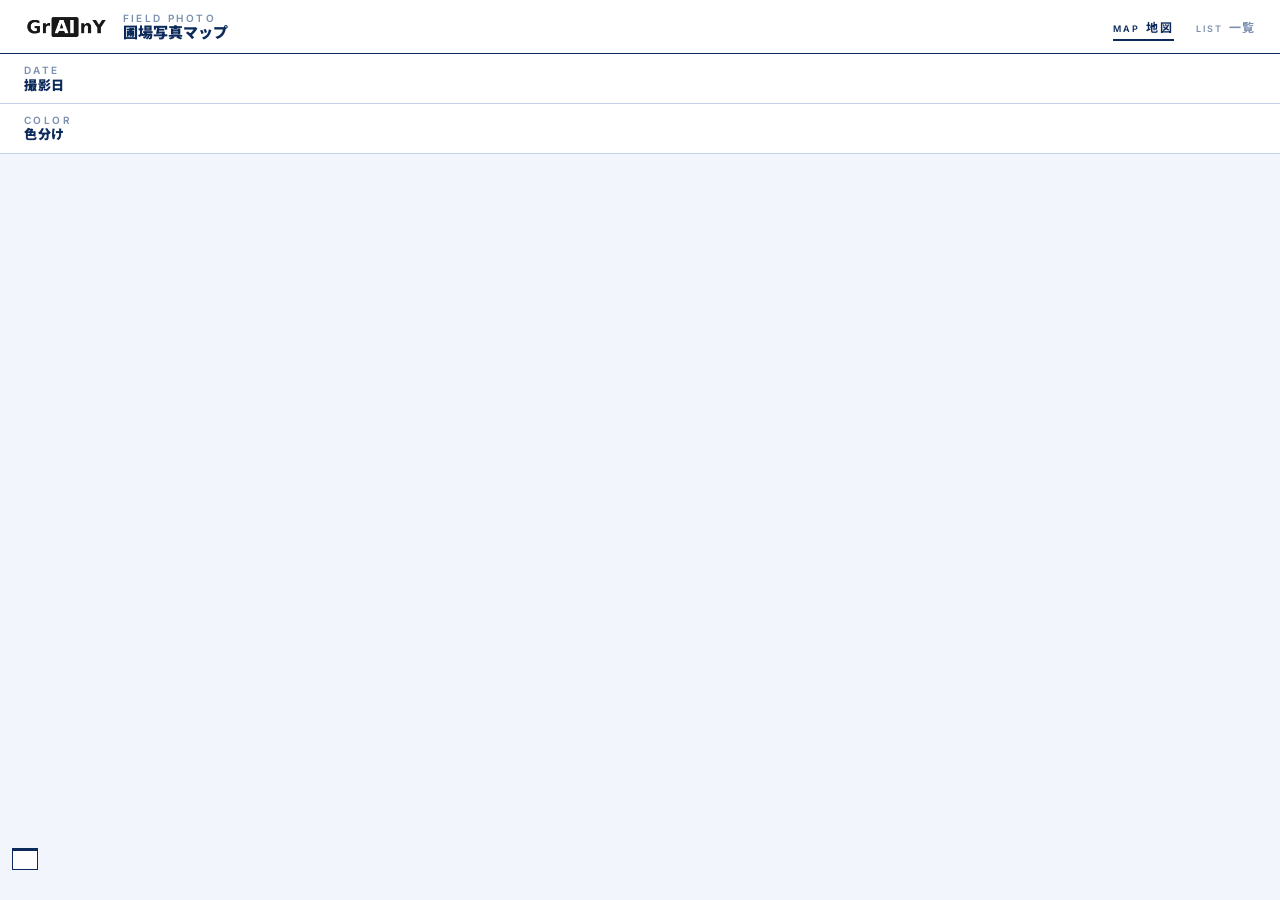
==== commit 07a98a26: "update" ====
--- a/viewer/index.html
+++ b/viewer/index.html
@@ -67,6 +67,15 @@
 .legend-dot{width:10px;height:10px;border-radius:50%;box-shadow:0 0 0 2px #fff,0 0 0 3px var(--hair2);flex-shrink:0}
 .legend-item.dim{color:var(--mute)}
 .legend-item.dim .legend-dot{opacity:.35}
+/* 色分け（数値グラデーション）凡例 */
+#legend.grad{flex-direction:column;flex-wrap:nowrap;gap:5px;min-width:220px}
+.lg-title{font-size:11px;font-weight:900;color:var(--ink);letter-spacing:.04em}
+.lg-title small{font-weight:500;color:var(--mute);margin-left:6px}
+.lg-bar{height:10px;border:1px solid var(--hair2)}
+.lg-scale{display:flex;justify-content:space-between;font-size:10px;color:var(--ink2);font-feature-settings:"tnum";font-weight:600}
+.lg-na{display:flex;align-items:center;gap:6px;color:var(--mute);font-size:10px}
+.lg-na .legend-dot{background:#c3cad6;opacity:.8}
+#metricBar.hidden{display:none}
 .leaflet-container{font-family:var(--font)}
 .leaflet-popup-content-wrapper{border-radius:0;border:1px solid var(--ink);border-top-width:3px;box-shadow:0 10px 24px rgba(11,42,91,.18)}
 .leaflet-popup-tip{box-shadow:none;border:1px solid var(--ink)}
@@ -84,6 +93,16 @@
 .btn.ghost{background:var(--paper);color:var(--ink)}
 .btn.ghost:hover{background:var(--tint)}
 .pop .none{font-size:11px;color:var(--mute)}
+/* 圃場名ラベル（地図ピン） */
+.leaflet-tooltip.flabel{background:rgba(255,255,255,.92);border:1px solid var(--ink);border-radius:0;box-shadow:0 1px 0 rgba(11,42,91,.25);color:var(--ink);font-family:var(--font);font-size:11px;font-weight:700;letter-spacing:.02em;line-height:1.2;padding:1px 5px;white-space:nowrap}
+.leaflet-tooltip.flabel::before{display:none}
+.leaflet-tooltip.flabel.dim{z-index:-1;background:rgba(255,255,255,.6);border-color:var(--hair2);color:var(--mute);font-weight:500}
+.hide-labels .leaflet-tooltip.flabel{display:none}
+.lblctl{background:var(--paper);border:1px solid var(--ink)!important;border-radius:0!important;box-shadow:0 2px 0 rgba(11,42,91,.18)!important}
+.lblctl button{display:flex;align-items:center;gap:6px;height:32px;padding:0 10px;border:0;background:var(--paper);font-size:11px;font-weight:700;letter-spacing:.06em;color:var(--ink)}
+.lblctl button::before{content:"";width:11px;height:11px;border:1px solid var(--ink2);background:var(--paper)}
+.lblctl button.on{background:var(--ink);color:var(--paper)}
+.lblctl button.on::before{background:var(--paper);box-shadow:inset 0 0 0 3px var(--ink);border-color:var(--paper)}
 
 /* ---- 一覧 ---- */
 #listView{overflow-y:auto;background:var(--paper)}
@@ -177,6 +196,12 @@
   <div id="summary" class="summary"></div>
 </div>
 
+<!-- 色分け指標（地図のみ） -->
+<div class="fbar" id="metricBar">
+  <div class="lbl"><div class="eyebrow">Color</div><b>色分け</b></div>
+  <div id="metricChips" class="chips" role="radiogroup" aria-label="圃場アイコンの色分け"></div>
+</div>
+
 <div class="views">
   <div id="mapView" class="view active">
     <div id="map"></div>
@@ -247,6 +272,47 @@
   const typeLabel = t => TYPE_LABELS[t] || t || '';
   const typeRank = t => { const i = TYPE_ORDER.indexOf(t); return i === -1 ? TYPE_ORDER.length : i; };
 
+  // 色分け指標（photo_field_joined.json にジョインした数値）
+  // stops: 値の小さい側 → 大きい側の色。domain: 固定範囲（null ならデータの最小〜最大）
+  const METRICS = [
+    { key: '', label: '品種' },
+    { key: '倒伏度Claude', label: '倒伏度 Claude', unit: '0–5', domain: [0, 5], digits: 0,
+      stops: ['#1a9850', '#fee08b', '#d73027'], note: '大きいほど倒伏' },
+    { key: '倒伏度GPT', label: '倒伏度 GPT', unit: '0–5', domain: [0, 5], digits: 0,
+      stops: ['#1a9850', '#fee08b', '#d73027'], note: '大きいほど倒伏' },
+    { key: 'SPAD', label: 'SPAD', unit: '', domain: null, digits: 1,
+      stops: ['#f7f4b9', '#9fd17c', '#1b6b34'], note: '大きいほど葉色が濃い' },
+    { key: '10a当たり収量kg(生籾)', label: '収量', unit: 'kg/10a（生籾）', domain: null, digits: 0,
+      stops: ['#fff3c4', '#f4a259', '#8c2d04'], note: '' }
+  ];
+  const NA_COLOR = '#c3cad6';
+  let metricKey = '';
+  const metricDef = () => METRICS.find(m => m.key === metricKey) || METRICS[0];
+
+  function hexToRgb(h) { const n = parseInt(h.slice(1), 16); return [n >> 16 & 255, n >> 8 & 255, n & 255]; }
+  function lerpColor(stops, t) {
+    t = Math.max(0, Math.min(1, t));
+    const seg = (stops.length - 1) * t, i = Math.min(Math.floor(seg), stops.length - 2), u = seg - i;
+    const a = hexToRgb(stops[i]), b = hexToRgb(stops[i + 1]);
+    return '#' + a.map((v, k) => Math.round(v + (b[k] - v) * u).toString(16).padStart(2, '0')).join('');
+  }
+  function metricDomain(def) {
+    if (def.domain) return def.domain;
+    const vals = Object.values(fieldsMap).map(f => f.metrics[def.key]).filter(v => v != null);
+    if (!vals.length) return [0, 1];
+    return [Math.min(...vals), Math.max(...vals)];
+  }
+  function fmtMetric(v, def) { return v == null ? '—' : Number(v).toFixed(def.digits); }
+  // 現在の色分けモードでの圃場の色
+  function fieldColor(f) {
+    const def = metricDef();
+    if (!def.key) return colorForVariety(f.variety);
+    const v = f.metrics[def.key];
+    if (v == null) return NA_COLOR;
+    const [lo, hi] = metricDomain(def);
+    return lerpColor(def.stops, hi === lo ? 0.5 : (v - lo) / (hi - lo));
+  }
+
   const COLOR_PALETTE = [
     '#e6194B','#3cb44b','#4363d8','#f58231','#911eb4','#42d4f4','#f032e6',
     '#bfef45','#fabed4','#469990','#9A6324','#800000','#808000','#000075','#a9a9a9'
@@ -308,13 +374,29 @@
   // -------------------------------------------------------------
   // タブ切替
   // -------------------------------------------------------------
+  function renderMetricChips() {
+    const box = document.getElementById('metricChips');
+    box.innerHTML = METRICS.map(m => {
+      const on = m.key === metricKey;
+      const n = m.key ? Object.values(fieldsMap).filter(f => markers[f.key] && f.metrics[m.key] != null).length : null;
+      return `<button type="button" class="chip radio${on ? ' on' : ''}" role="radio" aria-checked="${on}" data-key="${esc(m.key)}">${esc(m.label)}` +
+        (n != null ? `<span class="n">${n}</span>` : '') + `</button>`;
+    }).join('');
+    box.querySelectorAll('button').forEach(b => b.addEventListener('click', () => {
+      metricKey = b.dataset.key;
+      renderMetricChips();
+      updateMarkers(false);
+    }));
+  }
+
   function switchTab(name) {
     currentTab = name;
+    document.getElementById('metricBar').classList.toggle('hidden', name !== 'map');
     document.getElementById('mapView').classList.toggle('active', name === 'map');
     document.getElementById('listView').classList.toggle('active', name === 'list');
     document.getElementById('tabMapBtn').classList.toggle('on', name === 'map');
     document.getElementById('tabListBtn').classList.toggle('on', name === 'list');
-    if (name === 'map' && map) setTimeout(() => map.invalidateSize(), 50);
+    if (name === 'map' && map) setTimeout(() => { map.invalidateSize(); updateLabelVisibility(); }, 50);
   }
 
   function initMap() {
@@ -328,7 +410,56 @@
     });
     esriSat.addTo(map); // ベースは衛星写真
     L.control.layers({ "衛星写真": esriSat, "標準地図": osmLayer }, null, { position: 'topright' }).addTo(map);
+    addLabelControl();
+    map.on('zoomend', updateLabelVisibility);
     loadData();
+  }
+
+  // -------------------------------------------------------------
+  // 圃場名ラベル：ON/OFF 切替。ズームアウト時は重なり防止のため自動で隠す
+  // -------------------------------------------------------------
+  const LABEL_MIN_ZOOM = 14;
+  let labelsOn = true;
+  function addLabelControl() {
+    const Ctl = L.Control.extend({
+      options: { position: 'topleft' },
+      onAdd() {
+        const box = L.DomUtil.create('div', 'leaflet-bar lblctl');
+        box.innerHTML = '<button type="button" class="on" aria-pressed="true" title="地図上の圃場名の表示を切り替え">圃場名</button>';
+        const btn = box.querySelector('button');
+        L.DomEvent.disableClickPropagation(box);
+        btn.addEventListener('click', () => {
+          labelsOn = !labelsOn;
+          btn.classList.toggle('on', labelsOn);
+          btn.setAttribute('aria-pressed', labelsOn);
+          updateLabelVisibility();
+        });
+        return box;
+      }
+    });
+    new Ctl().addTo(map);
+  }
+  function updateLabelVisibility() {
+    const show = labelsOn && map.getZoom() >= LABEL_MIN_ZOOM;
+    map.getContainer().classList.toggle('hide-labels', !show);
+    if (show) setTimeout(declutterLabels, 0);
+  }
+  // 重なるラベルは間引く（撮影日フィルタに該当する圃場を優先）。ズームインすると全て表示される
+  function declutterLabels() {
+    const items = Object.values(fieldsMap).map(f => {
+      const tt = markers[f.key] && markers[f.key].getTooltip();
+      const el = tt && tt.getElement();
+      return el ? { el, active: visiblePhotos(f).length > 0 } : null;
+    }).filter(Boolean);
+    items.sort((a, b) => b.active - a.active);
+    const rects = items.map(it => it.el.getBoundingClientRect());
+    const placed = [];
+    items.forEach((it, i) => {
+      const r = rects[i];
+      const hit = placed.some(p => r.left < p.right + 2 && r.right + 2 > p.left && r.top < p.bottom + 1 && r.bottom + 1 > p.top);
+      it.el.style.visibility = hit ? 'hidden' : '';
+      if (!hit) placed.push(r);
+    });
   }
 
   async function loadData() {
@@ -341,8 +472,10 @@
       buildDates();
       renderPins();
       renderDateChips();
+      renderMetricChips();
       renderTypeChips();
       applyFilter(false);
+      updateLabelVisibility();
     } catch (e) {
       console.warn('データの読み込みに失敗しました:', e);
       document.getElementById('legend').innerHTML =
@@ -358,13 +491,14 @@
         fieldsMap[key] = {
           key, name: r['圃場名'] || key, lat: null, lng: null,
           variety: r['作付計画_品種'] || null, staff: r['担当者'] || null, address: r['住所'] || null,
-          photos: []
+          metrics: {}, photos: []
         };
       }
       const f = fieldsMap[key];
       if (r.latitude != null && r.longitude != null) { f.lat = r.latitude; f.lng = r.longitude; }
       if (!f.variety && r['作付計画_品種']) f.variety = r['作付計画_品種'];
       if (!f.staff && r['担当者']) f.staff = r['担当者'];
+      METRICS.forEach(m => { if (m.key && f.metrics[m.key] == null && r[m.key] != null && r[m.key] !== '') f.metrics[m.key] = Number(r[m.key]); });
       if ((!f.name || f.name === key) && r['圃場名']) f.name = r['圃場名'];
       if (r['画像ファイル名']) {
         const dt = r['撮影日時'] || '';
@@ -432,8 +566,9 @@
   function renderPins() {
     Object.values(fieldsMap).forEach(f => {
       if (f.lat == null || f.lng == null) return;
-      const marker = L.circleMarker([f.lat, f.lng], { radius: 8, color: '#ffffff', weight: 2, fillColor: colorForVariety(f.variety), fillOpacity: 0.9 }).addTo(map);
+      const marker = L.circleMarker([f.lat, f.lng], { radius: 8, color: '#ffffff', weight: 2, fillColor: fieldColor(f), fillOpacity: 0.9 }).addTo(map);
       marker.bindPopup('', { autoPan: true, closeButton: true, maxWidth: 260 });
+      marker.bindTooltip(String(f.name).normalize('NFKC'), { permanent: true, direction: 'bottom', offset: [0, 6], className: 'flabel', interactive: false });
       markers[f.key] = marker;
     });
     const pts = Object.values(fieldsMap).filter(f => f.lat != null).map(f => [f.lat, f.lng]);
@@ -448,7 +583,7 @@
       if (!m) return;
       const n = visiblePhotos(f).length;
       if (n > 0) {
-        m.setStyle({ radius: 8, color: '#ffffff', weight: 2, fillColor: colorForVariety(f.variety), fillOpacity: 0.95, opacity: 1 });
+        m.setStyle({ radius: 8, color: '#ffffff', weight: 2, fillColor: fieldColor(f), fillOpacity: 0.95, opacity: 1 });
         m.bringToFront();
         pts.push([f.lat, f.lng]);
         activeVarieties.add(f.variety || '未設定');
@@ -457,8 +592,18 @@
         m.setStyle({ radius: 5, color: '#ffffff', weight: 1, fillColor: '#7a8fae', fillOpacity: 0.35, opacity: 0.6 });
       }
       m.setPopupContent(buildPopupContent(f));
+      const tt = m.getTooltip();
+      if (tt) {
+        const def = metricDef();
+        const nm = String(f.name).normalize('NFKC');
+        tt.setContent(def.key ? `${nm}｜${fmtMetric(f.metrics[def.key], def)}` : nm);
+        tt.options.className = 'flabel' + (n > 0 ? '' : ' dim');
+        const el = tt.getElement();
+        if (el) el.classList.toggle('dim', n === 0);
+      }
     });
     buildLegend(activeVarieties);
+    if (map) setTimeout(updateLabelVisibility, refit ? 350 : 0);
     if (refit && pts.length && state.dates.size > 0) map.fitBounds(L.latLngBounds(pts).pad(0.2), { maxZoom: 17 });
     else if (refit && state.dates.size === 0) {
       const all = Object.values(fieldsMap).filter(f => f.lat != null).map(f => [f.lat, f.lng]);
@@ -473,7 +618,11 @@
     const vis = visiblePhotos(f);
     div.innerHTML =
       `<div class="eyebrow">Field</div><div class="t">${esc(f.name)}</div>` +
-      `<dl><dt>品種</dt><dd>${esc(f.variety || '未設定')}</dd><dt>担当</dt><dd>${esc(f.staff || '未設定')}</dd></dl>` +
+      `<dl><dt>品種</dt><dd>${esc(f.variety || '未設定')}</dd><dt>担当</dt><dd>${esc(f.staff || '未設定')}</dd>` +
+      METRICS.filter(m => m.key).map(m => {
+        const cur = m.key === metricKey;
+        return `<dt>${esc(m.label)}</dt><dd${cur ? ' style="font-weight:900"' : ''}>${esc(fmtMetric(f.metrics[m.key], m))}</dd>`;
+      }).join('') + `</dl>` +
       `<div class="eyebrow" style="margin-bottom:4px">撮影日</div>` +
       `<div class="dates">${dates.map(d => `<span class="pill${(state.dates.size === 0 || state.dates.has(d)) ? ' on' : ''}">${esc(fmtShort(d))} ${esc(weekJa(d))}</span>`).join('')}</div>`;
     if (vis.length > 0) {
@@ -501,6 +650,19 @@
 
   function buildLegend(active) {
     const legend = document.getElementById('legend');
+    const def = metricDef();
+    legend.classList.toggle('grad', !!def.key);
+    if (def.key) {
+      const [lo, hi] = metricDomain(def);
+      const mid = (lo + hi) / 2;
+      const na = Object.values(fieldsMap).filter(f => markers[f.key] && f.metrics[def.key] == null).length;
+      legend.innerHTML =
+        `<div class="lg-title">${esc(def.label)}${def.unit ? `<small>${esc(def.unit)}</small>` : ''}${def.note ? `<small>${esc(def.note)}</small>` : ''}</div>` +
+        `<div class="lg-bar" style="background:linear-gradient(to right,${def.stops.join(',')})"></div>` +
+        `<div class="lg-scale"><span>${fmtMetric(lo, def)}</span><span>${fmtMetric(mid, { digits: (def.domain && !Number.isInteger(mid)) ? 1 : def.digits })}</span><span>${fmtMetric(hi, def)}</span></div>` +
+        (na ? `<div class="lg-na"><span class="legend-dot"></span>データなし（${na}圃場）</div>` : '');
+      return;
+    }
     legend.innerHTML = Object.keys(varietyColors).map(v =>
       `<div class="legend-item${active.has(v) ? '' : ' dim'}"><span class="legend-dot" style="background:${varietyColors[v]}"></span>${esc(v)}</div>`
     ).join('');
